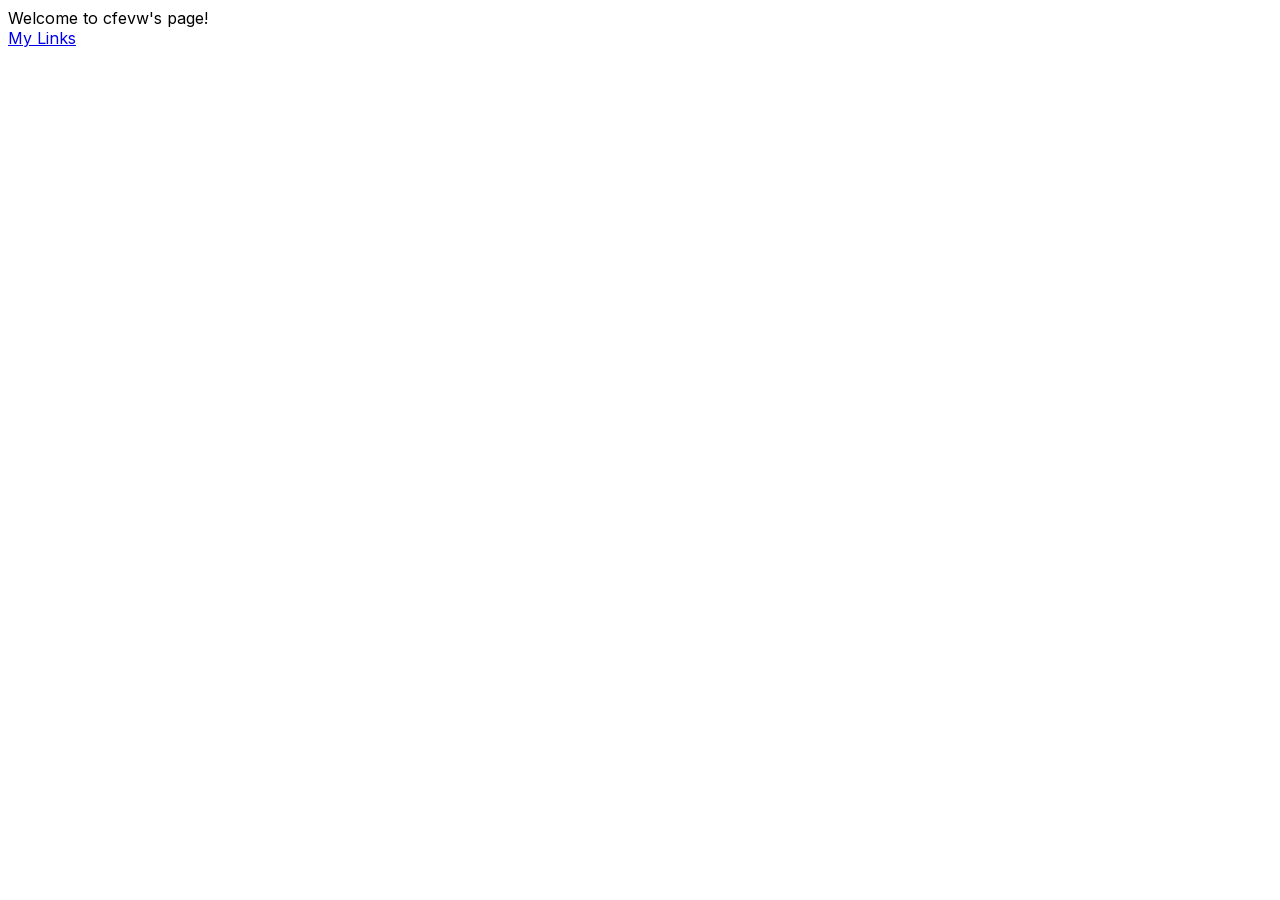
==== index.html @ 373b7383 "Deploy" ====
<!DOCTYPE html><html lang="en"><head><meta charSet="utf-8"/><meta name="viewport" content="width=device-width, initial-scale=1"/><link rel="preload" href="/_next/static/media/a34f9d1faa5f3315-s.p.woff2" as="font" crossorigin="" type="font/woff2"/><link rel="stylesheet" href="/_next/static/css/b3cbcd051438d1d5.css" data-precedence="next"/><link rel="preload" as="script" fetchPriority="low" href="/_next/static/chunks/webpack-a1abea741fb96cac.js"/><script src="/_next/static/chunks/4bd1b696-5b6c0ccbd3c0c9ab.js" async=""></script><script src="/_next/static/chunks/684-91835b1cd9d457e6.js" async=""></script><script src="/_next/static/chunks/main-app-442b83b0850333c7.js" async=""></script><script src="/_next/static/chunks/874-db6e9370384cd204.js" async=""></script><script src="/_next/static/chunks/app/page-52f4181fcb84d6b0.js" async=""></script><meta name="next-size-adjust" content=""/><title>cfevw</title><meta name="description" content="Cfevw&#x27;s Portfolio Page"/><script src="/_next/static/chunks/polyfills-42372ed130431b0a.js" noModule=""></script></head><body class="__className_d65c78"><div class="items-center"><div class="text-3xl m-3">Welcome to cfevw&#x27;s page!</div><div><a href="/links">My Links</a></div></div><script src="/_next/static/chunks/webpack-a1abea741fb96cac.js" async=""></script><script>(self.__next_f=self.__next_f||[]).push([0])</script><script>self.__next_f.push([1,"1:\"$Sreact.fragment\"\n2:I[7555,[],\"\"]\n3:I[1295,[],\"\"]\n4:I[6874,[\"874\",\"static/chunks/874-db6e9370384cd204.js\",\"974\",\"static/chunks/app/page-52f4181fcb84d6b0.js\"],\"\"]\n5:I[9665,[],\"OutletBoundary\"]\n8:I[9665,[],\"ViewportBoundary\"]\na:I[9665,[],\"MetadataBoundary\"]\nc:I[6614,[],\"\"]\n:HL[\"/_next/static/media/a34f9d1faa5f3315-s.p.woff2\",\"font\",{\"crossOrigin\":\"\",\"type\":\"font/woff2\"}]\n:HL[\"/_next/static/css/b3cbcd051438d1d5.css\",\"style\"]\n"])</script><script>self.__next_f.push([1,"0:{\"P\":null,\"b\":\"zLqtCeF7Kjh7ceet2eYx-\",\"p\":\"\",\"c\":[\"\",\"\"],\"i\":false,\"f\":[[[\"\",{\"children\":[\"__PAGE__\",{}]},\"$undefined\",\"$undefined\",true],[\"\",[\"$\",\"$1\",\"c\",{\"children\":[[[\"$\",\"link\",\"0\",{\"rel\":\"stylesheet\",\"href\":\"/_next/static/css/b3cbcd051438d1d5.css\",\"precedence\":\"next\",\"crossOrigin\":\"$undefined\",\"nonce\":\"$undefined\"}]],[\"$\",\"html\",null,{\"lang\":\"en\",\"children\":[\"$\",\"body\",null,{\"className\":\"__className_d65c78\",\"children\":[\"$\",\"$L2\",null,{\"parallelRouterKey\":\"children\",\"error\":\"$undefined\",\"errorStyles\":\"$undefined\",\"errorScripts\":\"$undefined\",\"template\":[\"$\",\"$L3\",null,{}],\"templateStyles\":\"$undefined\",\"templateScripts\":\"$undefined\",\"notFound\":[[[\"$\",\"title\",null,{\"children\":\"404: This page could not be found.\"}],[\"$\",\"div\",null,{\"style\":{\"fontFamily\":\"system-ui,\\\"Segoe UI\\\",Roboto,Helvetica,Arial,sans-serif,\\\"Apple Color Emoji\\\",\\\"Segoe UI Emoji\\\"\",\"height\":\"100vh\",\"textAlign\":\"center\",\"display\":\"flex\",\"flexDirection\":\"column\",\"alignItems\":\"center\",\"justifyContent\":\"center\"},\"children\":[\"$\",\"div\",null,{\"children\":[[\"$\",\"style\",null,{\"dangerouslySetInnerHTML\":{\"__html\":\"body{color:#000;background:#fff;margin:0}.next-error-h1{border-right:1px solid rgba(0,0,0,.3)}@media (prefers-color-scheme:dark){body{color:#fff;background:#000}.next-error-h1{border-right:1px solid rgba(255,255,255,.3)}}\"}}],[\"$\",\"h1\",null,{\"className\":\"next-error-h1\",\"style\":{\"display\":\"inline-block\",\"margin\":\"0 20px 0 0\",\"padding\":\"0 23px 0 0\",\"fontSize\":24,\"fontWeight\":500,\"verticalAlign\":\"top\",\"lineHeight\":\"49px\"},\"children\":404}],[\"$\",\"div\",null,{\"style\":{\"display\":\"inline-block\"},\"children\":[\"$\",\"h2\",null,{\"style\":{\"fontSize\":14,\"fontWeight\":400,\"lineHeight\":\"49px\",\"margin\":0},\"children\":\"This page could not be found.\"}]}]]}]}]],[]],\"forbidden\":\"$undefined\",\"unauthorized\":\"$undefined\"}]}]}]]}],{\"children\":[\"__PAGE__\",[\"$\",\"$1\",\"c\",{\"children\":[[\"$\",\"div\",null,{\"className\":\"items-center\",\"children\":[[\"$\",\"div\",null,{\"className\":\"text-3xl m-3\",\"children\":\"Welcome to cfevw's page!\"}],[\"$\",\"div\",null,{\"children\":[\"$\",\"$L4\",null,{\"href\":\"/links\",\"children\":\"My Links\"}]}]]}],\"$undefined\",null,[\"$\",\"$L5\",null,{\"children\":[\"$L6\",\"$L7\",null]}]]}],{},null,false]},null,false],[\"$\",\"$1\",\"h\",{\"children\":[null,[\"$\",\"$1\",\"VvgXNBTAEZGAvM21e8ZN2\",{\"children\":[[\"$\",\"$L8\",null,{\"children\":\"$L9\"}],[\"$\",\"meta\",null,{\"name\":\"next-size-adjust\",\"content\":\"\"}]]}],[\"$\",\"$La\",null,{\"children\":\"$Lb\"}]]}],false]],\"m\":\"$undefined\",\"G\":[\"$c\",\"$undefined\"],\"s\":false,\"S\":true}\n"])</script><script>self.__next_f.push([1,"9:[[\"$\",\"meta\",\"0\",{\"charSet\":\"utf-8\"}],[\"$\",\"meta\",\"1\",{\"name\":\"viewport\",\"content\":\"width=device-width, initial-scale=1\"}]]\n6:null\n"])</script><script>self.__next_f.push([1,"7:null\nb:[[\"$\",\"title\",\"0\",{\"children\":\"cfevw\"}],[\"$\",\"meta\",\"1\",{\"name\":\"description\",\"content\":\"Cfevw's Portfolio Page\"}]]\n"])</script></body></html>
---- _next/static/css/b3cbcd051438d1d5.css ----
@font-face{font-family:Inter;font-style:normal;font-weight:100 900;font-display:swap;src:url(/_next/static/media/55c55f0601d81cf3-s.woff2) format("woff2");unicode-range:u+0460-052f,u+1c80-1c8a,u+20b4,u+2de0-2dff,u+a640-a69f,u+fe2e-fe2f}@font-face{font-family:Inter;font-style:normal;font-weight:100 900;font-display:swap;src:url(/_next/static/media/26a46d62cd723877-s.woff2) format("woff2");unicode-range:u+0301,u+0400-045f,u+0490-0491,u+04b0-04b1,u+2116}@font-face{font-family:Inter;font-style:normal;font-weight:100 900;font-display:swap;src:url(/_next/static/media/97e0cb1ae144a2a9-s.woff2) format("woff2");unicode-range:u+1f??}@font-face{font-family:Inter;font-style:normal;font-weight:100 900;font-display:swap;src:url(/_next/static/media/581909926a08bbc8-s.woff2) format("woff2");unicode-range:u+0370-0377,u+037a-037f,u+0384-038a,u+038c,u+038e-03a1,u+03a3-03ff}@font-face{font-family:Inter;font-style:normal;font-weight:100 900;font-display:swap;src:url(/_next/static/media/df0a9ae256c0569c-s.woff2) format("woff2");unicode-range:u+0102-0103,u+0110-0111,u+0128-0129,u+0168-0169,u+01a0-01a1,u+01af-01b0,u+0300-0301,u+0303-0304,u+0308-0309,u+0323,u+0329,u+1ea0-1ef9,u+20ab}@font-face{font-family:Inter;font-style:normal;font-weight:100 900;font-display:swap;src:url(/_next/static/media/6d93bde91c0c2823-s.woff2) format("woff2");unicode-range:u+0100-02ba,u+02bd-02c5,u+02c7-02cc,u+02ce-02d7,u+02dd-02ff,u+0304,u+0308,u+0329,u+1d00-1dbf,u+1e00-1e9f,u+1ef2-1eff,u+2020,u+20a0-20ab,u+20ad-20c0,u+2113,u+2c60-2c7f,u+a720-a7ff}@font-face{font-family:Inter;font-style:normal;font-weight:100 900;font-display:swap;src:url(/_next/static/media/a34f9d1faa5f3315-s.p.woff2) format("woff2");unicode-range:u+00??,u+0131,u+0152-0153,u+02bb-02bc,u+02c6,u+02da,u+02dc,u+0304,u+0308,u+0329,u+2000-206f,u+20ac,u+2122,u+2191,u+2193,u+2212,u+2215,u+feff,u+fffd}@font-face{font-family:Inter Fallback;src:local("Arial");ascent-override:90.44%;descent-override:22.52%;line-gap-override:0.00%;size-adjust:107.12%}.__className_d65c78{font-family:Inter,Inter Fallback;font-style:normal}
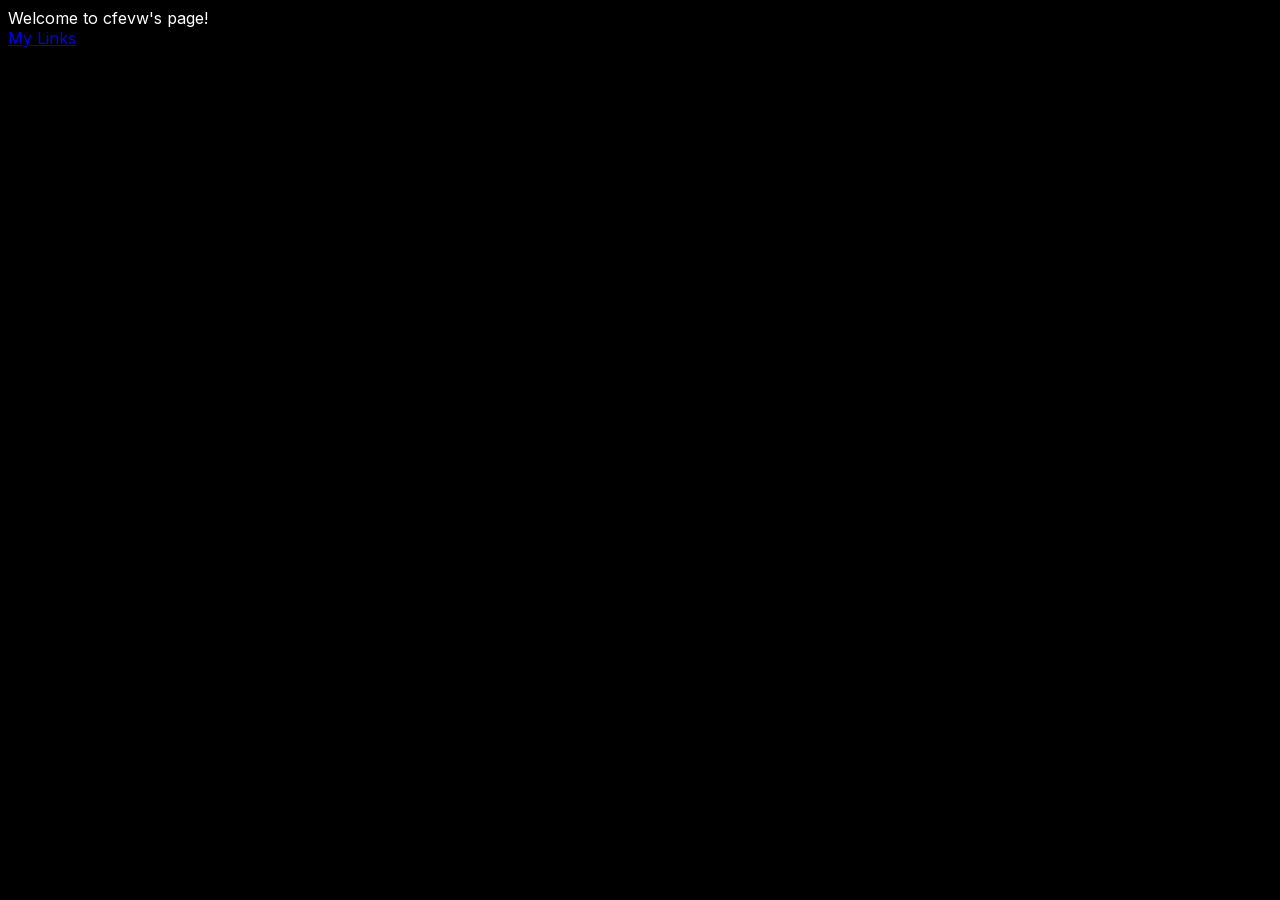
==== commit ecfec827: "fix" ====
--- a/index.html
+++ b/index.html
@@ -1 +1 @@
-<!DOCTYPE html><html lang="en"><head><meta charSet="utf-8"/><meta name="viewport" content="width=device-width, initial-scale=1"/><link rel="preload" href="/_next/static/media/a34f9d1faa5f3315-s.p.woff2" as="font" crossorigin="" type="font/woff2"/><link rel="stylesheet" href="/_next/static/css/b3cbcd051438d1d5.css" data-precedence="next"/><link rel="preload" as="script" fetchPriority="low" href="/_next/static/chunks/webpack-a1abea741fb96cac.js"/><script src="/_next/static/chunks/4bd1b696-5b6c0ccbd3c0c9ab.js" async=""></script><script src="/_next/static/chunks/684-91835b1cd9d457e6.js" async=""></script><script src="/_next/static/chunks/main-app-442b83b0850333c7.js" async=""></script><script src="/_next/static/chunks/874-db6e9370384cd204.js" async=""></script><script src="/_next/static/chunks/app/page-52f4181fcb84d6b0.js" async=""></script><meta name="next-size-adjust" content=""/><title>cfevw</title><meta name="description" content="Cfevw&#x27;s Portfolio Page"/><script src="/_next/static/chunks/polyfills-42372ed130431b0a.js" noModule=""></script></head><body class="__className_d65c78"><div class="items-center"><div class="text-3xl m-3">Welcome to cfevw&#x27;s page!</div><div><a href="/links">My Links</a></div></div><script src="/_next/static/chunks/webpack-a1abea741fb96cac.js" async=""></script><script>(self.__next_f=self.__next_f||[]).push([0])</script><script>self.__next_f.push([1,"1:\"$Sreact.fragment\"\n2:I[7555,[],\"\"]\n3:I[1295,[],\"\"]\n4:I[6874,[\"874\",\"static/chunks/874-db6e9370384cd204.js\",\"974\",\"static/chunks/app/page-52f4181fcb84d6b0.js\"],\"\"]\n5:I[9665,[],\"OutletBoundary\"]\n8:I[9665,[],\"ViewportBoundary\"]\na:I[9665,[],\"MetadataBoundary\"]\nc:I[6614,[],\"\"]\n:HL[\"/_next/static/media/a34f9d1faa5f3315-s.p.woff2\",\"font\",{\"crossOrigin\":\"\",\"type\":\"font/woff2\"}]\n:HL[\"/_next/static/css/b3cbcd051438d1d5.css\",\"style\"]\n"])</script><script>self.__next_f.push([1,"0:{\"P\":null,\"b\":\"zLqtCeF7Kjh7ceet2eYx-\",\"p\":\"\",\"c\":[\"\",\"\"],\"i\":false,\"f\":[[[\"\",{\"children\":[\"__PAGE__\",{}]},\"$undefined\",\"$undefined\",true],[\"\",[\"$\",\"$1\",\"c\",{\"children\":[[[\"$\",\"link\",\"0\",{\"rel\":\"stylesheet\",\"href\":\"/_next/static/css/b3cbcd051438d1d5.css\",\"precedence\":\"next\",\"crossOrigin\":\"$undefined\",\"nonce\":\"$undefined\"}]],[\"$\",\"html\",null,{\"lang\":\"en\",\"children\":[\"$\",\"body\",null,{\"className\":\"__className_d65c78\",\"children\":[\"$\",\"$L2\",null,{\"parallelRouterKey\":\"children\",\"error\":\"$undefined\",\"errorStyles\":\"$undefined\",\"errorScripts\":\"$undefined\",\"template\":[\"$\",\"$L3\",null,{}],\"templateStyles\":\"$undefined\",\"templateScripts\":\"$undefined\",\"notFound\":[[[\"$\",\"title\",null,{\"children\":\"404: This page could not be found.\"}],[\"$\",\"div\",null,{\"style\":{\"fontFamily\":\"system-ui,\\\"Segoe UI\\\",Roboto,Helvetica,Arial,sans-serif,\\\"Apple Color Emoji\\\",\\\"Segoe UI Emoji\\\"\",\"height\":\"100vh\",\"textAlign\":\"center\",\"display\":\"flex\",\"flexDirection\":\"column\",\"alignItems\":\"center\",\"justifyContent\":\"center\"},\"children\":[\"$\",\"div\",null,{\"children\":[[\"$\",\"style\",null,{\"dangerouslySetInnerHTML\":{\"__html\":\"body{color:#000;background:#fff;margin:0}.next-error-h1{border-right:1px solid rgba(0,0,0,.3)}@media (prefers-color-scheme:dark){body{color:#fff;background:#000}.next-error-h1{border-right:1px solid rgba(255,255,255,.3)}}\"}}],[\"$\",\"h1\",null,{\"className\":\"next-error-h1\",\"style\":{\"display\":\"inline-block\",\"margin\":\"0 20px 0 0\",\"padding\":\"0 23px 0 0\",\"fontSize\":24,\"fontWeight\":500,\"verticalAlign\":\"top\",\"lineHeight\":\"49px\"},\"children\":404}],[\"$\",\"div\",null,{\"style\":{\"display\":\"inline-block\"},\"children\":[\"$\",\"h2\",null,{\"style\":{\"fontSize\":14,\"fontWeight\":400,\"lineHeight\":\"49px\",\"margin\":0},\"children\":\"This page could not be found.\"}]}]]}]}]],[]],\"forbidden\":\"$undefined\",\"unauthorized\":\"$undefined\"}]}]}]]}],{\"children\":[\"__PAGE__\",[\"$\",\"$1\",\"c\",{\"children\":[[\"$\",\"div\",null,{\"className\":\"items-center\",\"children\":[[\"$\",\"div\",null,{\"className\":\"text-3xl m-3\",\"children\":\"Welcome to cfevw's page!\"}],[\"$\",\"div\",null,{\"children\":[\"$\",\"$L4\",null,{\"href\":\"/links\",\"children\":\"My Links\"}]}]]}],\"$undefined\",null,[\"$\",\"$L5\",null,{\"children\":[\"$L6\",\"$L7\",null]}]]}],{},null,false]},null,false],[\"$\",\"$1\",\"h\",{\"children\":[null,[\"$\",\"$1\",\"VvgXNBTAEZGAvM21e8ZN2\",{\"children\":[[\"$\",\"$L8\",null,{\"children\":\"$L9\"}],[\"$\",\"meta\",null,{\"name\":\"next-size-adjust\",\"content\":\"\"}]]}],[\"$\",\"$La\",null,{\"children\":\"$Lb\"}]]}],false]],\"m\":\"$undefined\",\"G\":[\"$c\",\"$undefined\"],\"s\":false,\"S\":true}\n"])</script><script>self.__next_f.push([1,"9:[[\"$\",\"meta\",\"0\",{\"charSet\":\"utf-8\"}],[\"$\",\"meta\",\"1\",{\"name\":\"viewport\",\"content\":\"width=device-width, initial-scale=1\"}]]\n6:null\n"])</script><script>self.__next_f.push([1,"7:null\nb:[[\"$\",\"title\",\"0\",{\"children\":\"cfevw\"}],[\"$\",\"meta\",\"1\",{\"name\":\"description\",\"content\":\"Cfevw's Portfolio Page\"}]]\n"])</script></body></html>+<!DOCTYPE html><html lang="en"><head><meta charSet="utf-8"/><meta name="viewport" content="width=device-width, initial-scale=1"/><link rel="preload" href="/_next/static/media/a34f9d1faa5f3315-s.p.woff2" as="font" crossorigin="" type="font/woff2"/><link rel="stylesheet" href="/_next/static/css/f36fa0d0f6966b09.css" data-precedence="next"/><link rel="preload" as="script" fetchPriority="low" href="/_next/static/chunks/webpack-d6abbf1fcfdef890.js"/><script src="/_next/static/chunks/4bd1b696-5b6c0ccbd3c0c9ab.js" async=""></script><script src="/_next/static/chunks/684-91835b1cd9d457e6.js" async=""></script><script src="/_next/static/chunks/main-app-442b83b0850333c7.js" async=""></script><script src="/_next/static/chunks/874-db6e9370384cd204.js" async=""></script><script src="/_next/static/chunks/app/page-52f4181fcb84d6b0.js" async=""></script><meta name="next-size-adjust" content=""/><title>cfevw</title><meta name="description" content="Cfevw&#x27;s Portfolio Page"/><script src="/_next/static/chunks/polyfills-42372ed130431b0a.js" noModule=""></script></head><body class="__className_d65c78"><div class="items-center"><div class="text-3xl m-3">Welcome to cfevw&#x27;s page!</div><div><a href="/links">My Links</a></div></div><script src="/_next/static/chunks/webpack-d6abbf1fcfdef890.js" async=""></script><script>(self.__next_f=self.__next_f||[]).push([0])</script><script>self.__next_f.push([1,"1:\"$Sreact.fragment\"\n2:I[7555,[],\"\"]\n3:I[1295,[],\"\"]\n4:I[6874,[\"874\",\"static/chunks/874-db6e9370384cd204.js\",\"974\",\"static/chunks/app/page-52f4181fcb84d6b0.js\"],\"\"]\n5:I[9665,[],\"OutletBoundary\"]\n8:I[9665,[],\"ViewportBoundary\"]\na:I[9665,[],\"MetadataBoundary\"]\nc:I[6614,[],\"\"]\n:HL[\"/_next/static/media/a34f9d1faa5f3315-s.p.woff2\",\"font\",{\"crossOrigin\":\"\",\"type\":\"font/woff2\"}]\n:HL[\"/_next/static/css/f36fa0d0f6966b09.css\",\"style\"]\n"])</script><script>self.__next_f.push([1,"0:{\"P\":null,\"b\":\"s_B1_bmZ4nkutwVO26lRS\",\"p\":\"\",\"c\":[\"\",\"\"],\"i\":false,\"f\":[[[\"\",{\"children\":[\"__PAGE__\",{}]},\"$undefined\",\"$undefined\",true],[\"\",[\"$\",\"$1\",\"c\",{\"children\":[[[\"$\",\"link\",\"0\",{\"rel\":\"stylesheet\",\"href\":\"/_next/static/css/f36fa0d0f6966b09.css\",\"precedence\":\"next\",\"crossOrigin\":\"$undefined\",\"nonce\":\"$undefined\"}]],[\"$\",\"html\",null,{\"lang\":\"en\",\"children\":[\"$\",\"body\",null,{\"className\":\"__className_d65c78\",\"children\":[\"$\",\"$L2\",null,{\"parallelRouterKey\":\"children\",\"error\":\"$undefined\",\"errorStyles\":\"$undefined\",\"errorScripts\":\"$undefined\",\"template\":[\"$\",\"$L3\",null,{}],\"templateStyles\":\"$undefined\",\"templateScripts\":\"$undefined\",\"notFound\":[[[\"$\",\"title\",null,{\"children\":\"404: This page could not be found.\"}],[\"$\",\"div\",null,{\"style\":{\"fontFamily\":\"system-ui,\\\"Segoe UI\\\",Roboto,Helvetica,Arial,sans-serif,\\\"Apple Color Emoji\\\",\\\"Segoe UI Emoji\\\"\",\"height\":\"100vh\",\"textAlign\":\"center\",\"display\":\"flex\",\"flexDirection\":\"column\",\"alignItems\":\"center\",\"justifyContent\":\"center\"},\"children\":[\"$\",\"div\",null,{\"children\":[[\"$\",\"style\",null,{\"dangerouslySetInnerHTML\":{\"__html\":\"body{color:#000;background:#fff;margin:0}.next-error-h1{border-right:1px solid rgba(0,0,0,.3)}@media (prefers-color-scheme:dark){body{color:#fff;background:#000}.next-error-h1{border-right:1px solid rgba(255,255,255,.3)}}\"}}],[\"$\",\"h1\",null,{\"className\":\"next-error-h1\",\"style\":{\"display\":\"inline-block\",\"margin\":\"0 20px 0 0\",\"padding\":\"0 23px 0 0\",\"fontSize\":24,\"fontWeight\":500,\"verticalAlign\":\"top\",\"lineHeight\":\"49px\"},\"children\":404}],[\"$\",\"div\",null,{\"style\":{\"display\":\"inline-block\"},\"children\":[\"$\",\"h2\",null,{\"style\":{\"fontSize\":14,\"fontWeight\":400,\"lineHeight\":\"49px\",\"margin\":0},\"children\":\"This page could not be found.\"}]}]]}]}]],[]],\"forbidden\":\"$undefined\",\"unauthorized\":\"$undefined\"}]}]}]]}],{\"children\":[\"__PAGE__\",[\"$\",\"$1\",\"c\",{\"children\":[[\"$\",\"div\",null,{\"className\":\"items-center\",\"children\":[[\"$\",\"div\",null,{\"className\":\"text-3xl m-3\",\"children\":\"Welcome to cfevw's page!\"}],[\"$\",\"div\",null,{\"children\":[\"$\",\"$L4\",null,{\"href\":\"/links\",\"children\":\"My Links\"}]}]]}],\"$undefined\",null,[\"$\",\"$L5\",null,{\"children\":[\"$L6\",\"$L7\",null]}]]}],{},null,false]},null,false],[\"$\",\"$1\",\"h\",{\"children\":[null,[\"$\",\"$1\",\"DGvpMvk0RC1cf0tH1v3QA\",{\"children\":[[\"$\",\"$L8\",null,{\"children\":\"$L9\"}],[\"$\",\"meta\",null,{\"name\":\"next-size-adjust\",\"content\":\"\"}]]}],[\"$\",\"$La\",null,{\"children\":\"$Lb\"}]]}],false]],\"m\":\"$undefined\",\"G\":[\"$c\",\"$undefined\"],\"s\":false,\"S\":true}\n"])</script><script>self.__next_f.push([1,"9:[[\"$\",\"meta\",\"0\",{\"charSet\":\"utf-8\"}],[\"$\",\"meta\",\"1\",{\"name\":\"viewport\",\"content\":\"width=device-width, initial-scale=1\"}]]\n6:null\n"])</script><script>self.__next_f.push([1,"7:null\nb:[[\"$\",\"title\",\"0\",{\"children\":\"cfevw\"}],[\"$\",\"meta\",\"1\",{\"name\":\"description\",\"content\":\"Cfevw's Portfolio Page\"}]]\n"])</script></body></html>
--- a/_next/static/css/f36fa0d0f6966b09.css
+++ b/_next/static/css/f36fa0d0f6966b09.css
@@ -0,0 +1 @@
+/*! tailwindcss v4.1.3 | MIT License | https://tailwindcss.com */.visible{visibility:visible}.absolute{position:absolute}.fixed{position:fixed}.relative{position:relative}.static{position:static}.sticky{position:sticky}.flex{display:flex}.hidden{display:none}.inline-block{display:inline-block}.table{display:table}.resize{resize:both}.items-center{align-items:center}body{color:#fff;background-color:#000}@font-face{font-family:Inter;font-style:normal;font-weight:100 900;font-display:swap;src:url(/_next/static/media/55c55f0601d81cf3-s.woff2) format("woff2");unicode-range:u+0460-052f,u+1c80-1c8a,u+20b4,u+2de0-2dff,u+a640-a69f,u+fe2e-fe2f}@font-face{font-family:Inter;font-style:normal;font-weight:100 900;font-display:swap;src:url(/_next/static/media/26a46d62cd723877-s.woff2) format("woff2");unicode-range:u+0301,u+0400-045f,u+0490-0491,u+04b0-04b1,u+2116}@font-face{font-family:Inter;font-style:normal;font-weight:100 900;font-display:swap;src:url(/_next/static/media/97e0cb1ae144a2a9-s.woff2) format("woff2");unicode-range:u+1f??}@font-face{font-family:Inter;font-style:normal;font-weight:100 900;font-display:swap;src:url(/_next/static/media/581909926a08bbc8-s.woff2) format("woff2");unicode-range:u+0370-0377,u+037a-037f,u+0384-038a,u+038c,u+038e-03a1,u+03a3-03ff}@font-face{font-family:Inter;font-style:normal;font-weight:100 900;font-display:swap;src:url(/_next/static/media/df0a9ae256c0569c-s.woff2) format("woff2");unicode-range:u+0102-0103,u+0110-0111,u+0128-0129,u+0168-0169,u+01a0-01a1,u+01af-01b0,u+0300-0301,u+0303-0304,u+0308-0309,u+0323,u+0329,u+1ea0-1ef9,u+20ab}@font-face{font-family:Inter;font-style:normal;font-weight:100 900;font-display:swap;src:url(/_next/static/media/6d93bde91c0c2823-s.woff2) format("woff2");unicode-range:u+0100-02ba,u+02bd-02c5,u+02c7-02cc,u+02ce-02d7,u+02dd-02ff,u+0304,u+0308,u+0329,u+1d00-1dbf,u+1e00-1e9f,u+1ef2-1eff,u+2020,u+20a0-20ab,u+20ad-20c0,u+2113,u+2c60-2c7f,u+a720-a7ff}@font-face{font-family:Inter;font-style:normal;font-weight:100 900;font-display:swap;src:url(/_next/static/media/a34f9d1faa5f3315-s.p.woff2) format("woff2");unicode-range:u+00??,u+0131,u+0152-0153,u+02bb-02bc,u+02c6,u+02da,u+02dc,u+0304,u+0308,u+0329,u+2000-206f,u+20ac,u+2122,u+2191,u+2193,u+2212,u+2215,u+feff,u+fffd}@font-face{font-family:Inter Fallback;src:local("Arial");ascent-override:90.44%;descent-override:22.52%;line-gap-override:0.00%;size-adjust:107.12%}.__className_d65c78{font-family:Inter,Inter Fallback;font-style:normal}
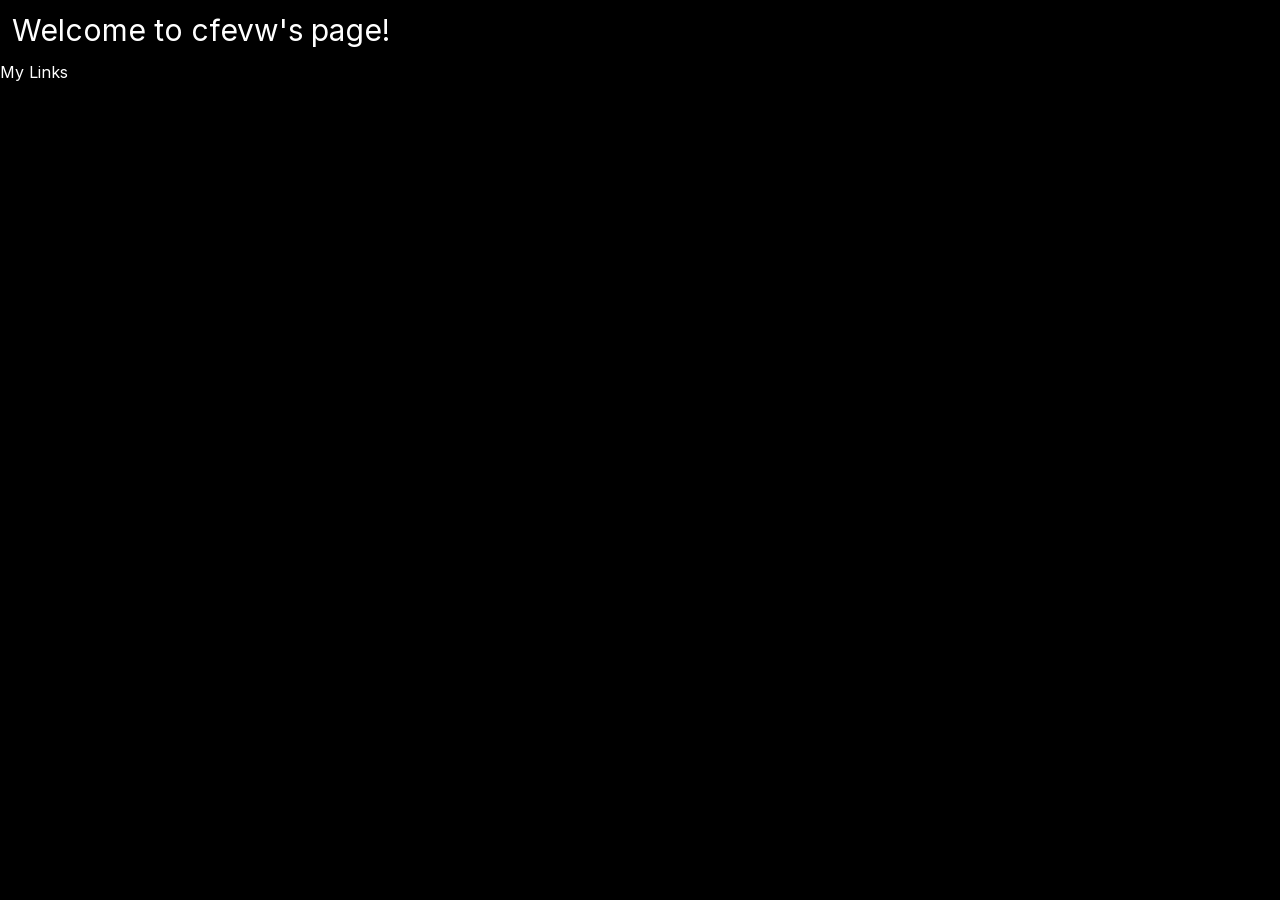
==== commit d810fc21: "Deploy" ====
--- a/index.html
+++ b/index.html
@@ -1 +1 @@
-<!DOCTYPE html><html lang="en"><head><meta charSet="utf-8"/><meta name="viewport" content="width=device-width, initial-scale=1"/><link rel="preload" href="/_next/static/media/a34f9d1faa5f3315-s.p.woff2" as="font" crossorigin="" type="font/woff2"/><link rel="stylesheet" href="/_next/static/css/f36fa0d0f6966b09.css" data-precedence="next"/><link rel="preload" as="script" fetchPriority="low" href="/_next/static/chunks/webpack-d6abbf1fcfdef890.js"/><script src="/_next/static/chunks/4bd1b696-5b6c0ccbd3c0c9ab.js" async=""></script><script src="/_next/static/chunks/684-91835b1cd9d457e6.js" async=""></script><script src="/_next/static/chunks/main-app-442b83b0850333c7.js" async=""></script><script src="/_next/static/chunks/874-db6e9370384cd204.js" async=""></script><script src="/_next/static/chunks/app/page-52f4181fcb84d6b0.js" async=""></script><meta name="next-size-adjust" content=""/><title>cfevw</title><meta name="description" content="Cfevw&#x27;s Portfolio Page"/><script src="/_next/static/chunks/polyfills-42372ed130431b0a.js" noModule=""></script></head><body class="__className_d65c78"><div class="items-center"><div class="text-3xl m-3">Welcome to cfevw&#x27;s page!</div><div><a href="/links">My Links</a></div></div><script src="/_next/static/chunks/webpack-d6abbf1fcfdef890.js" async=""></script><script>(self.__next_f=self.__next_f||[]).push([0])</script><script>self.__next_f.push([1,"1:\"$Sreact.fragment\"\n2:I[7555,[],\"\"]\n3:I[1295,[],\"\"]\n4:I[6874,[\"874\",\"static/chunks/874-db6e9370384cd204.js\",\"974\",\"static/chunks/app/page-52f4181fcb84d6b0.js\"],\"\"]\n5:I[9665,[],\"OutletBoundary\"]\n8:I[9665,[],\"ViewportBoundary\"]\na:I[9665,[],\"MetadataBoundary\"]\nc:I[6614,[],\"\"]\n:HL[\"/_next/static/media/a34f9d1faa5f3315-s.p.woff2\",\"font\",{\"crossOrigin\":\"\",\"type\":\"font/woff2\"}]\n:HL[\"/_next/static/css/f36fa0d0f6966b09.css\",\"style\"]\n"])</script><script>self.__next_f.push([1,"0:{\"P\":null,\"b\":\"s_B1_bmZ4nkutwVO26lRS\",\"p\":\"\",\"c\":[\"\",\"\"],\"i\":false,\"f\":[[[\"\",{\"children\":[\"__PAGE__\",{}]},\"$undefined\",\"$undefined\",true],[\"\",[\"$\",\"$1\",\"c\",{\"children\":[[[\"$\",\"link\",\"0\",{\"rel\":\"stylesheet\",\"href\":\"/_next/static/css/f36fa0d0f6966b09.css\",\"precedence\":\"next\",\"crossOrigin\":\"$undefined\",\"nonce\":\"$undefined\"}]],[\"$\",\"html\",null,{\"lang\":\"en\",\"children\":[\"$\",\"body\",null,{\"className\":\"__className_d65c78\",\"children\":[\"$\",\"$L2\",null,{\"parallelRouterKey\":\"children\",\"error\":\"$undefined\",\"errorStyles\":\"$undefined\",\"errorScripts\":\"$undefined\",\"template\":[\"$\",\"$L3\",null,{}],\"templateStyles\":\"$undefined\",\"templateScripts\":\"$undefined\",\"notFound\":[[[\"$\",\"title\",null,{\"children\":\"404: This page could not be found.\"}],[\"$\",\"div\",null,{\"style\":{\"fontFamily\":\"system-ui,\\\"Segoe UI\\\",Roboto,Helvetica,Arial,sans-serif,\\\"Apple Color Emoji\\\",\\\"Segoe UI Emoji\\\"\",\"height\":\"100vh\",\"textAlign\":\"center\",\"display\":\"flex\",\"flexDirection\":\"column\",\"alignItems\":\"center\",\"justifyContent\":\"center\"},\"children\":[\"$\",\"div\",null,{\"children\":[[\"$\",\"style\",null,{\"dangerouslySetInnerHTML\":{\"__html\":\"body{color:#000;background:#fff;margin:0}.next-error-h1{border-right:1px solid rgba(0,0,0,.3)}@media (prefers-color-scheme:dark){body{color:#fff;background:#000}.next-error-h1{border-right:1px solid rgba(255,255,255,.3)}}\"}}],[\"$\",\"h1\",null,{\"className\":\"next-error-h1\",\"style\":{\"display\":\"inline-block\",\"margin\":\"0 20px 0 0\",\"padding\":\"0 23px 0 0\",\"fontSize\":24,\"fontWeight\":500,\"verticalAlign\":\"top\",\"lineHeight\":\"49px\"},\"children\":404}],[\"$\",\"div\",null,{\"style\":{\"display\":\"inline-block\"},\"children\":[\"$\",\"h2\",null,{\"style\":{\"fontSize\":14,\"fontWeight\":400,\"lineHeight\":\"49px\",\"margin\":0},\"children\":\"This page could not be found.\"}]}]]}]}]],[]],\"forbidden\":\"$undefined\",\"unauthorized\":\"$undefined\"}]}]}]]}],{\"children\":[\"__PAGE__\",[\"$\",\"$1\",\"c\",{\"children\":[[\"$\",\"div\",null,{\"className\":\"items-center\",\"children\":[[\"$\",\"div\",null,{\"className\":\"text-3xl m-3\",\"children\":\"Welcome to cfevw's page!\"}],[\"$\",\"div\",null,{\"children\":[\"$\",\"$L4\",null,{\"href\":\"/links\",\"children\":\"My Links\"}]}]]}],\"$undefined\",null,[\"$\",\"$L5\",null,{\"children\":[\"$L6\",\"$L7\",null]}]]}],{},null,false]},null,false],[\"$\",\"$1\",\"h\",{\"children\":[null,[\"$\",\"$1\",\"DGvpMvk0RC1cf0tH1v3QA\",{\"children\":[[\"$\",\"$L8\",null,{\"children\":\"$L9\"}],[\"$\",\"meta\",null,{\"name\":\"next-size-adjust\",\"content\":\"\"}]]}],[\"$\",\"$La\",null,{\"children\":\"$Lb\"}]]}],false]],\"m\":\"$undefined\",\"G\":[\"$c\",\"$undefined\"],\"s\":false,\"S\":true}\n"])</script><script>self.__next_f.push([1,"9:[[\"$\",\"meta\",\"0\",{\"charSet\":\"utf-8\"}],[\"$\",\"meta\",\"1\",{\"name\":\"viewport\",\"content\":\"width=device-width, initial-scale=1\"}]]\n6:null\n"])</script><script>self.__next_f.push([1,"7:null\nb:[[\"$\",\"title\",\"0\",{\"children\":\"cfevw\"}],[\"$\",\"meta\",\"1\",{\"name\":\"description\",\"content\":\"Cfevw's Portfolio Page\"}]]\n"])</script></body></html>+<!DOCTYPE html><html lang="en"><head><meta charSet="utf-8"/><meta name="viewport" content="width=device-width, initial-scale=1"/><link rel="preload" href="/_next/static/media/a34f9d1faa5f3315-s.p.woff2" as="font" crossorigin="" type="font/woff2"/><link rel="stylesheet" href="/_next/static/css/319371ccb8e2e398.css" data-precedence="next"/><link rel="preload" as="script" fetchPriority="low" href="/_next/static/chunks/webpack-d6abbf1fcfdef890.js"/><script src="/_next/static/chunks/4bd1b696-5b6c0ccbd3c0c9ab.js" async=""></script><script src="/_next/static/chunks/684-91835b1cd9d457e6.js" async=""></script><script src="/_next/static/chunks/main-app-442b83b0850333c7.js" async=""></script><script src="/_next/static/chunks/874-db6e9370384cd204.js" async=""></script><script src="/_next/static/chunks/app/page-52f4181fcb84d6b0.js" async=""></script><meta name="next-size-adjust" content=""/><title>cfevw</title><meta name="description" content="Cfevw&#x27;s Portfolio Page"/><script src="/_next/static/chunks/polyfills-42372ed130431b0a.js" noModule=""></script></head><body class="__className_d65c78"><div class="items-center"><div class="text-3xl m-3">Welcome to cfevw&#x27;s page!</div><div><a href="/links">My Links</a></div></div><script src="/_next/static/chunks/webpack-d6abbf1fcfdef890.js" async=""></script><script>(self.__next_f=self.__next_f||[]).push([0])</script><script>self.__next_f.push([1,"1:\"$Sreact.fragment\"\n2:I[7555,[],\"\"]\n3:I[1295,[],\"\"]\n4:I[6874,[\"874\",\"static/chunks/874-db6e9370384cd204.js\",\"974\",\"static/chunks/app/page-52f4181fcb84d6b0.js\"],\"\"]\n5:I[9665,[],\"OutletBoundary\"]\n8:I[9665,[],\"ViewportBoundary\"]\na:I[9665,[],\"MetadataBoundary\"]\nc:I[6614,[],\"\"]\n:HL[\"/_next/static/media/a34f9d1faa5f3315-s.p.woff2\",\"font\",{\"crossOrigin\":\"\",\"type\":\"font/woff2\"}]\n:HL[\"/_next/static/css/319371ccb8e2e398.css\",\"style\"]\n"])</script><script>self.__next_f.push([1,"0:{\"P\":null,\"b\":\"2z52DyI2k3CM9-aaF4pXA\",\"p\":\"\",\"c\":[\"\",\"\"],\"i\":false,\"f\":[[[\"\",{\"children\":[\"__PAGE__\",{}]},\"$undefined\",\"$undefined\",true],[\"\",[\"$\",\"$1\",\"c\",{\"children\":[[[\"$\",\"link\",\"0\",{\"rel\":\"stylesheet\",\"href\":\"/_next/static/css/319371ccb8e2e398.css\",\"precedence\":\"next\",\"crossOrigin\":\"$undefined\",\"nonce\":\"$undefined\"}]],[\"$\",\"html\",null,{\"lang\":\"en\",\"children\":[\"$\",\"body\",null,{\"className\":\"__className_d65c78\",\"children\":[\"$\",\"$L2\",null,{\"parallelRouterKey\":\"children\",\"error\":\"$undefined\",\"errorStyles\":\"$undefined\",\"errorScripts\":\"$undefined\",\"template\":[\"$\",\"$L3\",null,{}],\"templateStyles\":\"$undefined\",\"templateScripts\":\"$undefined\",\"notFound\":[[[\"$\",\"title\",null,{\"children\":\"404: This page could not be found.\"}],[\"$\",\"div\",null,{\"style\":{\"fontFamily\":\"system-ui,\\\"Segoe UI\\\",Roboto,Helvetica,Arial,sans-serif,\\\"Apple Color Emoji\\\",\\\"Segoe UI Emoji\\\"\",\"height\":\"100vh\",\"textAlign\":\"center\",\"display\":\"flex\",\"flexDirection\":\"column\",\"alignItems\":\"center\",\"justifyContent\":\"center\"},\"children\":[\"$\",\"div\",null,{\"children\":[[\"$\",\"style\",null,{\"dangerouslySetInnerHTML\":{\"__html\":\"body{color:#000;background:#fff;margin:0}.next-error-h1{border-right:1px solid rgba(0,0,0,.3)}@media (prefers-color-scheme:dark){body{color:#fff;background:#000}.next-error-h1{border-right:1px solid rgba(255,255,255,.3)}}\"}}],[\"$\",\"h1\",null,{\"className\":\"next-error-h1\",\"style\":{\"display\":\"inline-block\",\"margin\":\"0 20px 0 0\",\"padding\":\"0 23px 0 0\",\"fontSize\":24,\"fontWeight\":500,\"verticalAlign\":\"top\",\"lineHeight\":\"49px\"},\"children\":404}],[\"$\",\"div\",null,{\"style\":{\"display\":\"inline-block\"},\"children\":[\"$\",\"h2\",null,{\"style\":{\"fontSize\":14,\"fontWeight\":400,\"lineHeight\":\"49px\",\"margin\":0},\"children\":\"This page could not be found.\"}]}]]}]}]],[]],\"forbidden\":\"$undefined\",\"unauthorized\":\"$undefined\"}]}]}]]}],{\"children\":[\"__PAGE__\",[\"$\",\"$1\",\"c\",{\"children\":[[\"$\",\"div\",null,{\"className\":\"items-center\",\"children\":[[\"$\",\"div\",null,{\"className\":\"text-3xl m-3\",\"children\":\"Welcome to cfevw's page!\"}],[\"$\",\"div\",null,{\"children\":[\"$\",\"$L4\",null,{\"href\":\"/links\",\"children\":\"My Links\"}]}]]}],\"$undefined\",null,[\"$\",\"$L5\",null,{\"children\":[\"$L6\",\"$L7\",null]}]]}],{},null,false]},null,false],[\"$\",\"$1\",\"h\",{\"children\":[null,[\"$\",\"$1\",\"IpbsOpx0eZf0GZLoqY8XI\",{\"children\":[[\"$\",\"$L8\",null,{\"children\":\"$L9\"}],[\"$\",\"meta\",null,{\"name\":\"next-size-adjust\",\"content\":\"\"}]]}],[\"$\",\"$La\",null,{\"children\":\"$Lb\"}]]}],false]],\"m\":\"$undefined\",\"G\":[\"$c\",\"$undefined\"],\"s\":false,\"S\":true}\n"])</script><script>self.__next_f.push([1,"9:[[\"$\",\"meta\",\"0\",{\"charSet\":\"utf-8\"}],[\"$\",\"meta\",\"1\",{\"name\":\"viewport\",\"content\":\"width=device-width, initial-scale=1\"}]]\n6:null\n"])</script><script>self.__next_f.push([1,"7:null\nb:[[\"$\",\"title\",\"0\",{\"children\":\"cfevw\"}],[\"$\",\"meta\",\"1\",{\"name\":\"description\",\"content\":\"Cfevw's Portfolio Page\"}]]\n"])</script></body></html>
--- a/_next/static/css/319371ccb8e2e398.css
+++ b/_next/static/css/319371ccb8e2e398.css
@@ -0,0 +1 @@
+/*! tailwindcss v4.1.3 | MIT License | https://tailwindcss.com */@layer properties{@supports (((-webkit-hyphens:none)) and (not (margin-trim:inline))) or ((-moz-orient:inline) and (not (color:rgb(from red r g b)))){*,::backdrop,:after,:before{--tw-blur:initial;--tw-brightness:initial;--tw-contrast:initial;--tw-grayscale:initial;--tw-hue-rotate:initial;--tw-invert:initial;--tw-opacity:initial;--tw-saturate:initial;--tw-sepia:initial;--tw-drop-shadow:initial;--tw-drop-shadow-color:initial;--tw-drop-shadow-alpha:100%;--tw-drop-shadow-size:initial}}}@layer theme{:host,:root{--font-sans:ui-sans-serif,system-ui,sans-serif,"Apple Color Emoji","Segoe UI Emoji","Segoe UI Symbol","Noto Color Emoji";--font-mono:ui-monospace,SFMono-Regular,Menlo,Monaco,Consolas,"Liberation Mono","Courier New",monospace;--spacing:.25rem;--text-3xl:1.875rem;--text-3xl--line-height:calc(2.25/1.875);--default-font-family:var(--font-sans);--default-mono-font-family:var(--font-mono)}}@layer base{*,::backdrop,:after,:before{box-sizing:border-box;border:0 solid;margin:0;padding:0}::file-selector-button{box-sizing:border-box;border:0 solid;margin:0;padding:0}:host,html{-webkit-text-size-adjust:100%;tab-size:4;line-height:1.5;font-family:var(--default-font-family,ui-sans-serif,system-ui,sans-serif,"Apple Color Emoji","Segoe UI Emoji","Segoe UI Symbol","Noto Color Emoji");font-feature-settings:var(--default-font-feature-settings,normal);font-variation-settings:var(--default-font-variation-settings,normal);-webkit-tap-highlight-color:transparent}hr{height:0;color:inherit;border-top-width:1px}abbr:where([title]){-webkit-text-decoration:underline dotted;text-decoration:underline dotted}h1,h2,h3,h4,h5,h6{font-size:inherit;font-weight:inherit}a{color:inherit;-webkit-text-decoration:inherit;text-decoration:inherit}b,strong{font-weight:bolder}code,kbd,pre,samp{font-family:var(--default-mono-font-family,ui-monospace,SFMono-Regular,Menlo,Monaco,Consolas,"Liberation Mono","Courier New",monospace);font-feature-settings:var(--default-mono-font-feature-settings,normal);font-variation-settings:var(--default-mono-font-variation-settings,normal);font-size:1em}small{font-size:80%}sub,sup{vertical-align:baseline;font-size:75%;line-height:0;position:relative}sub{bottom:-.25em}sup{top:-.5em}table{text-indent:0;border-color:inherit;border-collapse:collapse}:-moz-focusring{outline:auto}progress{vertical-align:baseline}summary{display:list-item}menu,ol,ul{list-style:none}audio,canvas,embed,iframe,img,object,svg,video{vertical-align:middle;display:block}img,video{max-width:100%;height:auto}button,input,optgroup,select,textarea{font:inherit;font-feature-settings:inherit;font-variation-settings:inherit;letter-spacing:inherit;color:inherit;opacity:1;background-color:#0000;border-radius:0}::file-selector-button{font:inherit;font-feature-settings:inherit;font-variation-settings:inherit;letter-spacing:inherit;color:inherit;opacity:1;background-color:#0000;border-radius:0}:where(select:is([multiple],[size])) optgroup{font-weight:bolder}:where(select:is([multiple],[size])) optgroup option{padding-inline-start:20px}::file-selector-button{margin-inline-end:4px}::placeholder{opacity:1}@supports (not ((-webkit-appearance:-apple-pay-button))) or (contain-intrinsic-size:1px){::placeholder{color:currentColor}@supports (color:color-mix(in lab,red,red)){::placeholder{color:color-mix(in oklab,currentcolor 50%,transparent)}}}textarea{resize:vertical}::-webkit-search-decoration{-webkit-appearance:none}::-webkit-date-and-time-value{min-height:1lh;text-align:inherit}::-webkit-datetime-edit{display:inline-flex}::-webkit-datetime-edit-fields-wrapper{padding:0}::-webkit-datetime-edit,::-webkit-datetime-edit-year-field{padding-block:0}::-webkit-datetime-edit-day-field,::-webkit-datetime-edit-month-field{padding-block:0}::-webkit-datetime-edit-hour-field,::-webkit-datetime-edit-minute-field{padding-block:0}::-webkit-datetime-edit-millisecond-field,::-webkit-datetime-edit-second-field{padding-block:0}::-webkit-datetime-edit-meridiem-field{padding-block:0}:-moz-ui-invalid{box-shadow:none}button,input:where([type=button],[type=reset],[type=submit]){appearance:button}::file-selector-button{appearance:button}::-webkit-inner-spin-button,::-webkit-outer-spin-button{height:auto}[hidden]:where(:not([hidden=until-found])){display:none!important}}@layer components;@layer utilities{.visible{visibility:visible}.absolute{position:absolute}.fixed{position:fixed}.relative{position:relative}.static{position:static}.sticky{position:sticky}.m-3{margin:calc(var(--spacing)*3)}.flex{display:flex}.hidden{display:none}.inline-block{display:inline-block}.table{display:table}.resize{resize:both}.items-center{align-items:center}.text-3xl{font-size:var(--text-3xl);line-height:var(--tw-leading,var(--text-3xl--line-height))}.blur{--tw-blur:blur(8px);filter:var(--tw-blur,)var(--tw-brightness,)var(--tw-contrast,)var(--tw-grayscale,)var(--tw-hue-rotate,)var(--tw-invert,)var(--tw-saturate,)var(--tw-sepia,)var(--tw-drop-shadow,)}}body{color:#fff;background-color:#000}@property --tw-blur{syntax:"*";inherits:false}@property --tw-brightness{syntax:"*";inherits:false}@property --tw-contrast{syntax:"*";inherits:false}@property --tw-grayscale{syntax:"*";inherits:false}@property --tw-hue-rotate{syntax:"*";inherits:false}@property --tw-invert{syntax:"*";inherits:false}@property --tw-opacity{syntax:"*";inherits:false}@property --tw-saturate{syntax:"*";inherits:false}@property --tw-sepia{syntax:"*";inherits:false}@property --tw-drop-shadow{syntax:"*";inherits:false}@property --tw-drop-shadow-color{syntax:"*";inherits:false}@property --tw-drop-shadow-alpha{syntax:"<percentage>";inherits:false;initial-value:100%}@property --tw-drop-shadow-size{syntax:"*";inherits:false}@font-face{font-family:Inter;font-style:normal;font-weight:100 900;font-display:swap;src:url(/_next/static/media/55c55f0601d81cf3-s.woff2) format("woff2");unicode-range:u+0460-052f,u+1c80-1c8a,u+20b4,u+2de0-2dff,u+a640-a69f,u+fe2e-fe2f}@font-face{font-family:Inter;font-style:normal;font-weight:100 900;font-display:swap;src:url(/_next/static/media/26a46d62cd723877-s.woff2) format("woff2");unicode-range:u+0301,u+0400-045f,u+0490-0491,u+04b0-04b1,u+2116}@font-face{font-family:Inter;font-style:normal;font-weight:100 900;font-display:swap;src:url(/_next/static/media/97e0cb1ae144a2a9-s.woff2) format("woff2");unicode-range:u+1f??}@font-face{font-family:Inter;font-style:normal;font-weight:100 900;font-display:swap;src:url(/_next/static/media/581909926a08bbc8-s.woff2) format("woff2");unicode-range:u+0370-0377,u+037a-037f,u+0384-038a,u+038c,u+038e-03a1,u+03a3-03ff}@font-face{font-family:Inter;font-style:normal;font-weight:100 900;font-display:swap;src:url(/_next/static/media/df0a9ae256c0569c-s.woff2) format("woff2");unicode-range:u+0102-0103,u+0110-0111,u+0128-0129,u+0168-0169,u+01a0-01a1,u+01af-01b0,u+0300-0301,u+0303-0304,u+0308-0309,u+0323,u+0329,u+1ea0-1ef9,u+20ab}@font-face{font-family:Inter;font-style:normal;font-weight:100 900;font-display:swap;src:url(/_next/static/media/6d93bde91c0c2823-s.woff2) format("woff2");unicode-range:u+0100-02ba,u+02bd-02c5,u+02c7-02cc,u+02ce-02d7,u+02dd-02ff,u+0304,u+0308,u+0329,u+1d00-1dbf,u+1e00-1e9f,u+1ef2-1eff,u+2020,u+20a0-20ab,u+20ad-20c0,u+2113,u+2c60-2c7f,u+a720-a7ff}@font-face{font-family:Inter;font-style:normal;font-weight:100 900;font-display:swap;src:url(/_next/static/media/a34f9d1faa5f3315-s.p.woff2) format("woff2");unicode-range:u+00??,u+0131,u+0152-0153,u+02bb-02bc,u+02c6,u+02da,u+02dc,u+0304,u+0308,u+0329,u+2000-206f,u+20ac,u+2122,u+2191,u+2193,u+2212,u+2215,u+feff,u+fffd}@font-face{font-family:Inter Fallback;src:local("Arial");ascent-override:90.44%;descent-override:22.52%;line-gap-override:0.00%;size-adjust:107.12%}.__className_d65c78{font-family:Inter,Inter Fallback;font-style:normal}
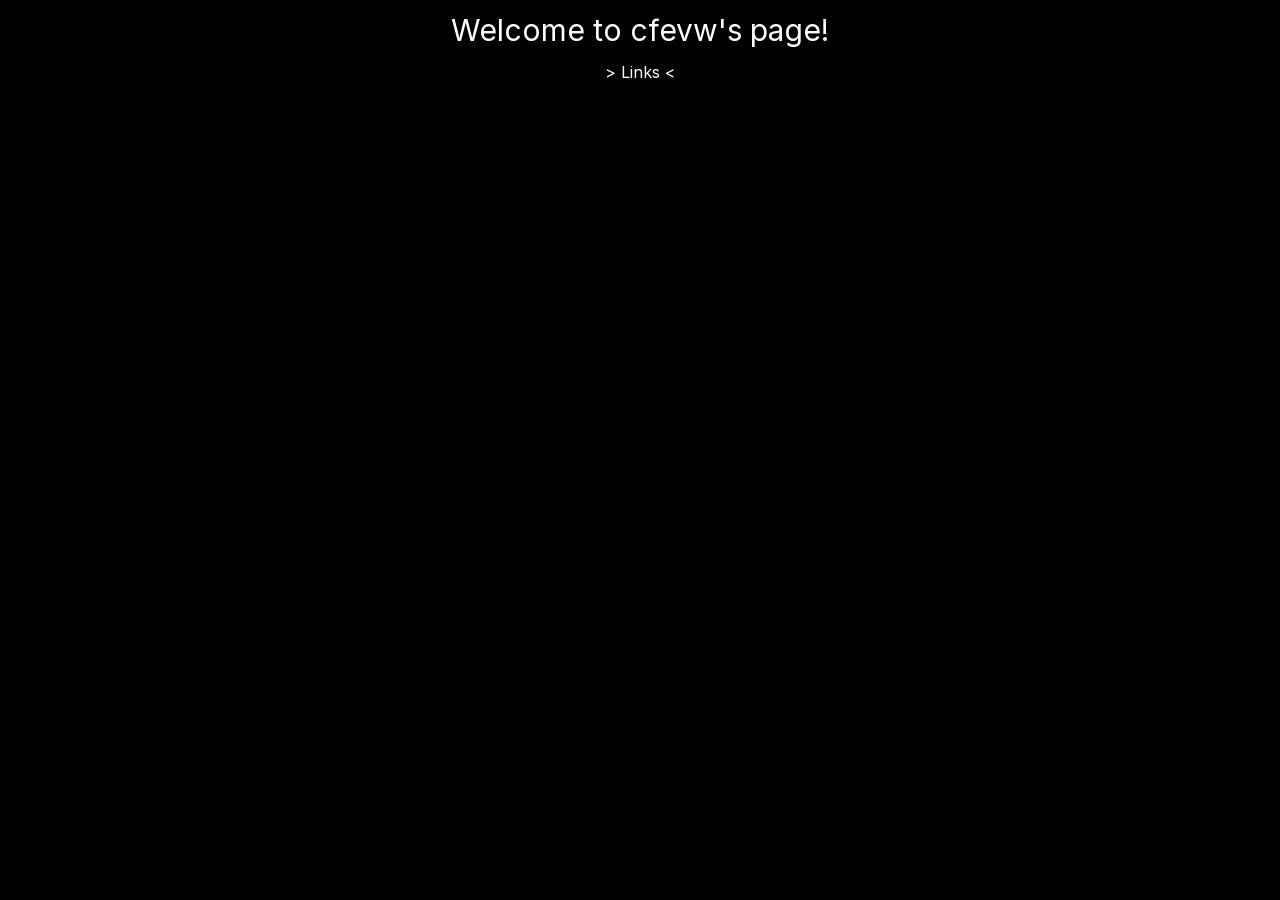
==== commit 887fa3ab: "Deploy" ====
--- a/index.html
+++ b/index.html
@@ -1 +1 @@
-<!DOCTYPE html><html lang="en"><head><meta charSet="utf-8"/><meta name="viewport" content="width=device-width, initial-scale=1"/><link rel="preload" href="/_next/static/media/a34f9d1faa5f3315-s.p.woff2" as="font" crossorigin="" type="font/woff2"/><link rel="stylesheet" href="/_next/static/css/319371ccb8e2e398.css" data-precedence="next"/><link rel="preload" as="script" fetchPriority="low" href="/_next/static/chunks/webpack-d6abbf1fcfdef890.js"/><script src="/_next/static/chunks/4bd1b696-5b6c0ccbd3c0c9ab.js" async=""></script><script src="/_next/static/chunks/684-91835b1cd9d457e6.js" async=""></script><script src="/_next/static/chunks/main-app-442b83b0850333c7.js" async=""></script><script src="/_next/static/chunks/874-db6e9370384cd204.js" async=""></script><script src="/_next/static/chunks/app/page-52f4181fcb84d6b0.js" async=""></script><meta name="next-size-adjust" content=""/><title>cfevw</title><meta name="description" content="Cfevw&#x27;s Portfolio Page"/><script src="/_next/static/chunks/polyfills-42372ed130431b0a.js" noModule=""></script></head><body class="__className_d65c78"><div class="items-center"><div class="text-3xl m-3">Welcome to cfevw&#x27;s page!</div><div><a href="/links">My Links</a></div></div><script src="/_next/static/chunks/webpack-d6abbf1fcfdef890.js" async=""></script><script>(self.__next_f=self.__next_f||[]).push([0])</script><script>self.__next_f.push([1,"1:\"$Sreact.fragment\"\n2:I[7555,[],\"\"]\n3:I[1295,[],\"\"]\n4:I[6874,[\"874\",\"static/chunks/874-db6e9370384cd204.js\",\"974\",\"static/chunks/app/page-52f4181fcb84d6b0.js\"],\"\"]\n5:I[9665,[],\"OutletBoundary\"]\n8:I[9665,[],\"ViewportBoundary\"]\na:I[9665,[],\"MetadataBoundary\"]\nc:I[6614,[],\"\"]\n:HL[\"/_next/static/media/a34f9d1faa5f3315-s.p.woff2\",\"font\",{\"crossOrigin\":\"\",\"type\":\"font/woff2\"}]\n:HL[\"/_next/static/css/319371ccb8e2e398.css\",\"style\"]\n"])</script><script>self.__next_f.push([1,"0:{\"P\":null,\"b\":\"2z52DyI2k3CM9-aaF4pXA\",\"p\":\"\",\"c\":[\"\",\"\"],\"i\":false,\"f\":[[[\"\",{\"children\":[\"__PAGE__\",{}]},\"$undefined\",\"$undefined\",true],[\"\",[\"$\",\"$1\",\"c\",{\"children\":[[[\"$\",\"link\",\"0\",{\"rel\":\"stylesheet\",\"href\":\"/_next/static/css/319371ccb8e2e398.css\",\"precedence\":\"next\",\"crossOrigin\":\"$undefined\",\"nonce\":\"$undefined\"}]],[\"$\",\"html\",null,{\"lang\":\"en\",\"children\":[\"$\",\"body\",null,{\"className\":\"__className_d65c78\",\"children\":[\"$\",\"$L2\",null,{\"parallelRouterKey\":\"children\",\"error\":\"$undefined\",\"errorStyles\":\"$undefined\",\"errorScripts\":\"$undefined\",\"template\":[\"$\",\"$L3\",null,{}],\"templateStyles\":\"$undefined\",\"templateScripts\":\"$undefined\",\"notFound\":[[[\"$\",\"title\",null,{\"children\":\"404: This page could not be found.\"}],[\"$\",\"div\",null,{\"style\":{\"fontFamily\":\"system-ui,\\\"Segoe UI\\\",Roboto,Helvetica,Arial,sans-serif,\\\"Apple Color Emoji\\\",\\\"Segoe UI Emoji\\\"\",\"height\":\"100vh\",\"textAlign\":\"center\",\"display\":\"flex\",\"flexDirection\":\"column\",\"alignItems\":\"center\",\"justifyContent\":\"center\"},\"children\":[\"$\",\"div\",null,{\"children\":[[\"$\",\"style\",null,{\"dangerouslySetInnerHTML\":{\"__html\":\"body{color:#000;background:#fff;margin:0}.next-error-h1{border-right:1px solid rgba(0,0,0,.3)}@media (prefers-color-scheme:dark){body{color:#fff;background:#000}.next-error-h1{border-right:1px solid rgba(255,255,255,.3)}}\"}}],[\"$\",\"h1\",null,{\"className\":\"next-error-h1\",\"style\":{\"display\":\"inline-block\",\"margin\":\"0 20px 0 0\",\"padding\":\"0 23px 0 0\",\"fontSize\":24,\"fontWeight\":500,\"verticalAlign\":\"top\",\"lineHeight\":\"49px\"},\"children\":404}],[\"$\",\"div\",null,{\"style\":{\"display\":\"inline-block\"},\"children\":[\"$\",\"h2\",null,{\"style\":{\"fontSize\":14,\"fontWeight\":400,\"lineHeight\":\"49px\",\"margin\":0},\"children\":\"This page could not be found.\"}]}]]}]}]],[]],\"forbidden\":\"$undefined\",\"unauthorized\":\"$undefined\"}]}]}]]}],{\"children\":[\"__PAGE__\",[\"$\",\"$1\",\"c\",{\"children\":[[\"$\",\"div\",null,{\"className\":\"items-center\",\"children\":[[\"$\",\"div\",null,{\"className\":\"text-3xl m-3\",\"children\":\"Welcome to cfevw's page!\"}],[\"$\",\"div\",null,{\"children\":[\"$\",\"$L4\",null,{\"href\":\"/links\",\"children\":\"My Links\"}]}]]}],\"$undefined\",null,[\"$\",\"$L5\",null,{\"children\":[\"$L6\",\"$L7\",null]}]]}],{},null,false]},null,false],[\"$\",\"$1\",\"h\",{\"children\":[null,[\"$\",\"$1\",\"IpbsOpx0eZf0GZLoqY8XI\",{\"children\":[[\"$\",\"$L8\",null,{\"children\":\"$L9\"}],[\"$\",\"meta\",null,{\"name\":\"next-size-adjust\",\"content\":\"\"}]]}],[\"$\",\"$La\",null,{\"children\":\"$Lb\"}]]}],false]],\"m\":\"$undefined\",\"G\":[\"$c\",\"$undefined\"],\"s\":false,\"S\":true}\n"])</script><script>self.__next_f.push([1,"9:[[\"$\",\"meta\",\"0\",{\"charSet\":\"utf-8\"}],[\"$\",\"meta\",\"1\",{\"name\":\"viewport\",\"content\":\"width=device-width, initial-scale=1\"}]]\n6:null\n"])</script><script>self.__next_f.push([1,"7:null\nb:[[\"$\",\"title\",\"0\",{\"children\":\"cfevw\"}],[\"$\",\"meta\",\"1\",{\"name\":\"description\",\"content\":\"Cfevw's Portfolio Page\"}]]\n"])</script></body></html>+<!DOCTYPE html><html lang="en"><head><meta charSet="utf-8"/><meta name="viewport" content="width=device-width, initial-scale=1"/><link rel="preload" href="/_next/static/media/a34f9d1faa5f3315-s.p.woff2" as="font" crossorigin="" type="font/woff2"/><link rel="stylesheet" href="/_next/static/css/c2bef3dedb8e9518.css" data-precedence="next"/><link rel="preload" as="script" fetchPriority="low" href="/_next/static/chunks/webpack-d6abbf1fcfdef890.js"/><script src="/_next/static/chunks/4bd1b696-5b6c0ccbd3c0c9ab.js" async=""></script><script src="/_next/static/chunks/684-91835b1cd9d457e6.js" async=""></script><script src="/_next/static/chunks/main-app-442b83b0850333c7.js" async=""></script><script src="/_next/static/chunks/874-db6e9370384cd204.js" async=""></script><script src="/_next/static/chunks/app/page-52f4181fcb84d6b0.js" async=""></script><meta name="next-size-adjust" content=""/><title>cfevw</title><meta name="description" content="Cfevw&#x27;s Portfolio Page"/><script src="/_next/static/chunks/polyfills-42372ed130431b0a.js" noModule=""></script></head><body class="__className_d65c78"><div class="text-center"><div class="text-3xl m-3">Welcome to cfevw&#x27;s page!</div><div><a href="/links">&gt; Links &lt;</a></div></div><script src="/_next/static/chunks/webpack-d6abbf1fcfdef890.js" async=""></script><script>(self.__next_f=self.__next_f||[]).push([0])</script><script>self.__next_f.push([1,"1:\"$Sreact.fragment\"\n2:I[7555,[],\"\"]\n3:I[1295,[],\"\"]\n4:I[6874,[\"874\",\"static/chunks/874-db6e9370384cd204.js\",\"974\",\"static/chunks/app/page-52f4181fcb84d6b0.js\"],\"\"]\n5:I[9665,[],\"OutletBoundary\"]\n8:I[9665,[],\"ViewportBoundary\"]\na:I[9665,[],\"MetadataBoundary\"]\nc:I[6614,[],\"\"]\n:HL[\"/_next/static/media/a34f9d1faa5f3315-s.p.woff2\",\"font\",{\"crossOrigin\":\"\",\"type\":\"font/woff2\"}]\n:HL[\"/_next/static/css/c2bef3dedb8e9518.css\",\"style\"]\n"])</script><script>self.__next_f.push([1,"0:{\"P\":null,\"b\":\"t8EB6B4Oc869lM0Xpg-0u\",\"p\":\"\",\"c\":[\"\",\"\"],\"i\":false,\"f\":[[[\"\",{\"children\":[\"__PAGE__\",{}]},\"$undefined\",\"$undefined\",true],[\"\",[\"$\",\"$1\",\"c\",{\"children\":[[[\"$\",\"link\",\"0\",{\"rel\":\"stylesheet\",\"href\":\"/_next/static/css/c2bef3dedb8e9518.css\",\"precedence\":\"next\",\"crossOrigin\":\"$undefined\",\"nonce\":\"$undefined\"}]],[\"$\",\"html\",null,{\"lang\":\"en\",\"children\":[\"$\",\"body\",null,{\"className\":\"__className_d65c78\",\"children\":[\"$\",\"$L2\",null,{\"parallelRouterKey\":\"children\",\"error\":\"$undefined\",\"errorStyles\":\"$undefined\",\"errorScripts\":\"$undefined\",\"template\":[\"$\",\"$L3\",null,{}],\"templateStyles\":\"$undefined\",\"templateScripts\":\"$undefined\",\"notFound\":[[[\"$\",\"title\",null,{\"children\":\"404: This page could not be found.\"}],[\"$\",\"div\",null,{\"style\":{\"fontFamily\":\"system-ui,\\\"Segoe UI\\\",Roboto,Helvetica,Arial,sans-serif,\\\"Apple Color Emoji\\\",\\\"Segoe UI Emoji\\\"\",\"height\":\"100vh\",\"textAlign\":\"center\",\"display\":\"flex\",\"flexDirection\":\"column\",\"alignItems\":\"center\",\"justifyContent\":\"center\"},\"children\":[\"$\",\"div\",null,{\"children\":[[\"$\",\"style\",null,{\"dangerouslySetInnerHTML\":{\"__html\":\"body{color:#000;background:#fff;margin:0}.next-error-h1{border-right:1px solid rgba(0,0,0,.3)}@media (prefers-color-scheme:dark){body{color:#fff;background:#000}.next-error-h1{border-right:1px solid rgba(255,255,255,.3)}}\"}}],[\"$\",\"h1\",null,{\"className\":\"next-error-h1\",\"style\":{\"display\":\"inline-block\",\"margin\":\"0 20px 0 0\",\"padding\":\"0 23px 0 0\",\"fontSize\":24,\"fontWeight\":500,\"verticalAlign\":\"top\",\"lineHeight\":\"49px\"},\"children\":404}],[\"$\",\"div\",null,{\"style\":{\"display\":\"inline-block\"},\"children\":[\"$\",\"h2\",null,{\"style\":{\"fontSize\":14,\"fontWeight\":400,\"lineHeight\":\"49px\",\"margin\":0},\"children\":\"This page could not be found.\"}]}]]}]}]],[]],\"forbidden\":\"$undefined\",\"unauthorized\":\"$undefined\"}]}]}]]}],{\"children\":[\"__PAGE__\",[\"$\",\"$1\",\"c\",{\"children\":[[\"$\",\"div\",null,{\"className\":\"text-center\",\"children\":[[\"$\",\"div\",null,{\"className\":\"text-3xl m-3\",\"children\":\"Welcome to cfevw's page!\"}],[\"$\",\"div\",null,{\"children\":[\"$\",\"$L4\",null,{\"href\":\"/links\",\"children\":\"\u003e Links \u003c\"}]}]]}],\"$undefined\",null,[\"$\",\"$L5\",null,{\"children\":[\"$L6\",\"$L7\",null]}]]}],{},null,false]},null,false],[\"$\",\"$1\",\"h\",{\"children\":[null,[\"$\",\"$1\",\"4OMbJVwpZi93L6Vd89EGl\",{\"children\":[[\"$\",\"$L8\",null,{\"children\":\"$L9\"}],[\"$\",\"meta\",null,{\"name\":\"next-size-adjust\",\"content\":\"\"}]]}],[\"$\",\"$La\",null,{\"children\":\"$Lb\"}]]}],false]],\"m\":\"$undefined\",\"G\":[\"$c\",\"$undefined\"],\"s\":false,\"S\":true}\n"])</script><script>self.__next_f.push([1,"9:[[\"$\",\"meta\",\"0\",{\"charSet\":\"utf-8\"}],[\"$\",\"meta\",\"1\",{\"name\":\"viewport\",\"content\":\"width=device-width, initial-scale=1\"}]]\n6:null\n"])</script><script>self.__next_f.push([1,"7:null\nb:[[\"$\",\"title\",\"0\",{\"children\":\"cfevw\"}],[\"$\",\"meta\",\"1\",{\"name\":\"description\",\"content\":\"Cfevw's Portfolio Page\"}]]\n"])</script></body></html>
--- a/_next/static/css/c2bef3dedb8e9518.css
+++ b/_next/static/css/c2bef3dedb8e9518.css
@@ -0,0 +1 @@
+/*! tailwindcss v4.1.3 | MIT License | https://tailwindcss.com */@layer properties{@supports (((-webkit-hyphens:none)) and (not (margin-trim:inline))) or ((-moz-orient:inline) and (not (color:rgb(from red r g b)))){*,::backdrop,:after,:before{--tw-blur:initial;--tw-brightness:initial;--tw-contrast:initial;--tw-grayscale:initial;--tw-hue-rotate:initial;--tw-invert:initial;--tw-opacity:initial;--tw-saturate:initial;--tw-sepia:initial;--tw-drop-shadow:initial;--tw-drop-shadow-color:initial;--tw-drop-shadow-alpha:100%;--tw-drop-shadow-size:initial}}}@layer theme{:host,:root{--font-sans:ui-sans-serif,system-ui,sans-serif,"Apple Color Emoji","Segoe UI Emoji","Segoe UI Symbol","Noto Color Emoji";--font-mono:ui-monospace,SFMono-Regular,Menlo,Monaco,Consolas,"Liberation Mono","Courier New",monospace;--spacing:.25rem;--text-3xl:1.875rem;--text-3xl--line-height:calc(2.25/1.875);--default-font-family:var(--font-sans);--default-mono-font-family:var(--font-mono)}}@layer base{*,::backdrop,:after,:before{box-sizing:border-box;border:0 solid;margin:0;padding:0}::file-selector-button{box-sizing:border-box;border:0 solid;margin:0;padding:0}:host,html{-webkit-text-size-adjust:100%;tab-size:4;line-height:1.5;font-family:var(--default-font-family,ui-sans-serif,system-ui,sans-serif,"Apple Color Emoji","Segoe UI Emoji","Segoe UI Symbol","Noto Color Emoji");font-feature-settings:var(--default-font-feature-settings,normal);font-variation-settings:var(--default-font-variation-settings,normal);-webkit-tap-highlight-color:transparent}hr{height:0;color:inherit;border-top-width:1px}abbr:where([title]){-webkit-text-decoration:underline dotted;text-decoration:underline dotted}h1,h2,h3,h4,h5,h6{font-size:inherit;font-weight:inherit}a{color:inherit;-webkit-text-decoration:inherit;text-decoration:inherit}b,strong{font-weight:bolder}code,kbd,pre,samp{font-family:var(--default-mono-font-family,ui-monospace,SFMono-Regular,Menlo,Monaco,Consolas,"Liberation Mono","Courier New",monospace);font-feature-settings:var(--default-mono-font-feature-settings,normal);font-variation-settings:var(--default-mono-font-variation-settings,normal);font-size:1em}small{font-size:80%}sub,sup{vertical-align:baseline;font-size:75%;line-height:0;position:relative}sub{bottom:-.25em}sup{top:-.5em}table{text-indent:0;border-color:inherit;border-collapse:collapse}:-moz-focusring{outline:auto}progress{vertical-align:baseline}summary{display:list-item}menu,ol,ul{list-style:none}audio,canvas,embed,iframe,img,object,svg,video{vertical-align:middle;display:block}img,video{max-width:100%;height:auto}button,input,optgroup,select,textarea{font:inherit;font-feature-settings:inherit;font-variation-settings:inherit;letter-spacing:inherit;color:inherit;opacity:1;background-color:#0000;border-radius:0}::file-selector-button{font:inherit;font-feature-settings:inherit;font-variation-settings:inherit;letter-spacing:inherit;color:inherit;opacity:1;background-color:#0000;border-radius:0}:where(select:is([multiple],[size])) optgroup{font-weight:bolder}:where(select:is([multiple],[size])) optgroup option{padding-inline-start:20px}::file-selector-button{margin-inline-end:4px}::placeholder{opacity:1}@supports (not ((-webkit-appearance:-apple-pay-button))) or (contain-intrinsic-size:1px){::placeholder{color:currentColor}@supports (color:color-mix(in lab,red,red)){::placeholder{color:color-mix(in oklab,currentcolor 50%,transparent)}}}textarea{resize:vertical}::-webkit-search-decoration{-webkit-appearance:none}::-webkit-date-and-time-value{min-height:1lh;text-align:inherit}::-webkit-datetime-edit{display:inline-flex}::-webkit-datetime-edit-fields-wrapper{padding:0}::-webkit-datetime-edit,::-webkit-datetime-edit-year-field{padding-block:0}::-webkit-datetime-edit-day-field,::-webkit-datetime-edit-month-field{padding-block:0}::-webkit-datetime-edit-hour-field,::-webkit-datetime-edit-minute-field{padding-block:0}::-webkit-datetime-edit-millisecond-field,::-webkit-datetime-edit-second-field{padding-block:0}::-webkit-datetime-edit-meridiem-field{padding-block:0}:-moz-ui-invalid{box-shadow:none}button,input:where([type=button],[type=reset],[type=submit]){appearance:button}::file-selector-button{appearance:button}::-webkit-inner-spin-button,::-webkit-outer-spin-button{height:auto}[hidden]:where(:not([hidden=until-found])){display:none!important}}@layer components;@layer utilities{.visible{visibility:visible}.absolute{position:absolute}.fixed{position:fixed}.relative{position:relative}.static{position:static}.sticky{position:sticky}.m-3{margin:calc(var(--spacing)*3)}.flex{display:flex}.hidden{display:none}.inline-block{display:inline-block}.table{display:table}.resize{resize:both}.items-center{align-items:center}.text-center{text-align:center}.text-3xl{font-size:var(--text-3xl);line-height:var(--tw-leading,var(--text-3xl--line-height))}.blur{--tw-blur:blur(8px);filter:var(--tw-blur,)var(--tw-brightness,)var(--tw-contrast,)var(--tw-grayscale,)var(--tw-hue-rotate,)var(--tw-invert,)var(--tw-saturate,)var(--tw-sepia,)var(--tw-drop-shadow,)}}body{color:#fff;background-color:#000}@property --tw-blur{syntax:"*";inherits:false}@property --tw-brightness{syntax:"*";inherits:false}@property --tw-contrast{syntax:"*";inherits:false}@property --tw-grayscale{syntax:"*";inherits:false}@property --tw-hue-rotate{syntax:"*";inherits:false}@property --tw-invert{syntax:"*";inherits:false}@property --tw-opacity{syntax:"*";inherits:false}@property --tw-saturate{syntax:"*";inherits:false}@property --tw-sepia{syntax:"*";inherits:false}@property --tw-drop-shadow{syntax:"*";inherits:false}@property --tw-drop-shadow-color{syntax:"*";inherits:false}@property --tw-drop-shadow-alpha{syntax:"<percentage>";inherits:false;initial-value:100%}@property --tw-drop-shadow-size{syntax:"*";inherits:false}@font-face{font-family:Inter;font-style:normal;font-weight:100 900;font-display:swap;src:url(/_next/static/media/55c55f0601d81cf3-s.woff2) format("woff2");unicode-range:u+0460-052f,u+1c80-1c8a,u+20b4,u+2de0-2dff,u+a640-a69f,u+fe2e-fe2f}@font-face{font-family:Inter;font-style:normal;font-weight:100 900;font-display:swap;src:url(/_next/static/media/26a46d62cd723877-s.woff2) format("woff2");unicode-range:u+0301,u+0400-045f,u+0490-0491,u+04b0-04b1,u+2116}@font-face{font-family:Inter;font-style:normal;font-weight:100 900;font-display:swap;src:url(/_next/static/media/97e0cb1ae144a2a9-s.woff2) format("woff2");unicode-range:u+1f??}@font-face{font-family:Inter;font-style:normal;font-weight:100 900;font-display:swap;src:url(/_next/static/media/581909926a08bbc8-s.woff2) format("woff2");unicode-range:u+0370-0377,u+037a-037f,u+0384-038a,u+038c,u+038e-03a1,u+03a3-03ff}@font-face{font-family:Inter;font-style:normal;font-weight:100 900;font-display:swap;src:url(/_next/static/media/df0a9ae256c0569c-s.woff2) format("woff2");unicode-range:u+0102-0103,u+0110-0111,u+0128-0129,u+0168-0169,u+01a0-01a1,u+01af-01b0,u+0300-0301,u+0303-0304,u+0308-0309,u+0323,u+0329,u+1ea0-1ef9,u+20ab}@font-face{font-family:Inter;font-style:normal;font-weight:100 900;font-display:swap;src:url(/_next/static/media/6d93bde91c0c2823-s.woff2) format("woff2");unicode-range:u+0100-02ba,u+02bd-02c5,u+02c7-02cc,u+02ce-02d7,u+02dd-02ff,u+0304,u+0308,u+0329,u+1d00-1dbf,u+1e00-1e9f,u+1ef2-1eff,u+2020,u+20a0-20ab,u+20ad-20c0,u+2113,u+2c60-2c7f,u+a720-a7ff}@font-face{font-family:Inter;font-style:normal;font-weight:100 900;font-display:swap;src:url(/_next/static/media/a34f9d1faa5f3315-s.p.woff2) format("woff2");unicode-range:u+00??,u+0131,u+0152-0153,u+02bb-02bc,u+02c6,u+02da,u+02dc,u+0304,u+0308,u+0329,u+2000-206f,u+20ac,u+2122,u+2191,u+2193,u+2212,u+2215,u+feff,u+fffd}@font-face{font-family:Inter Fallback;src:local("Arial");ascent-override:90.44%;descent-override:22.52%;line-gap-override:0.00%;size-adjust:107.12%}.__className_d65c78{font-family:Inter,Inter Fallback;font-style:normal}
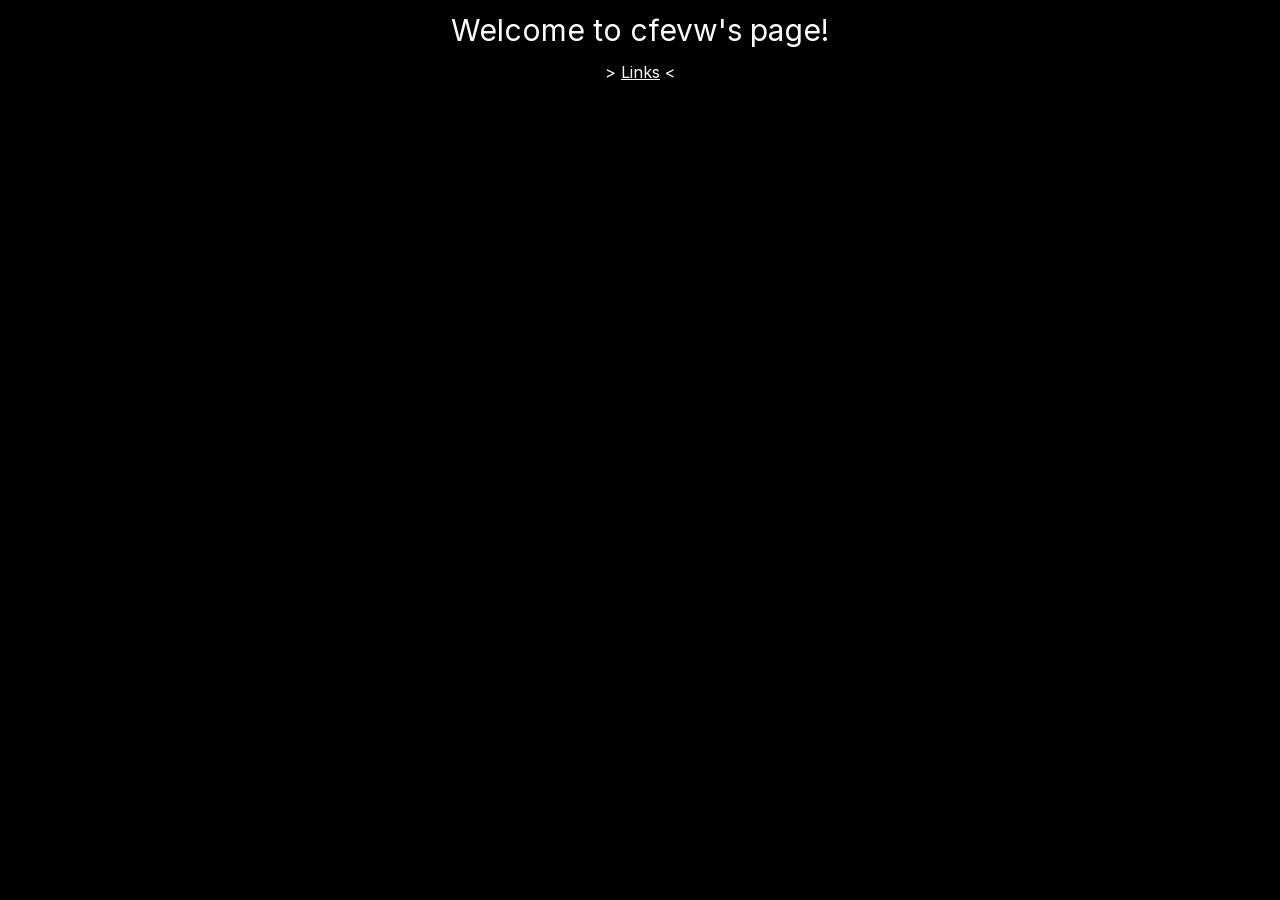
==== commit e293f0d0: "Deploy" ====
--- a/index.html
+++ b/index.html
@@ -1 +1 @@
-<!DOCTYPE html><html lang="en"><head><meta charSet="utf-8"/><meta name="viewport" content="width=device-width, initial-scale=1"/><link rel="preload" href="/_next/static/media/a34f9d1faa5f3315-s.p.woff2" as="font" crossorigin="" type="font/woff2"/><link rel="stylesheet" href="/_next/static/css/c2bef3dedb8e9518.css" data-precedence="next"/><link rel="preload" as="script" fetchPriority="low" href="/_next/static/chunks/webpack-d6abbf1fcfdef890.js"/><script src="/_next/static/chunks/4bd1b696-5b6c0ccbd3c0c9ab.js" async=""></script><script src="/_next/static/chunks/684-91835b1cd9d457e6.js" async=""></script><script src="/_next/static/chunks/main-app-442b83b0850333c7.js" async=""></script><script src="/_next/static/chunks/874-db6e9370384cd204.js" async=""></script><script src="/_next/static/chunks/app/page-52f4181fcb84d6b0.js" async=""></script><meta name="next-size-adjust" content=""/><title>cfevw</title><meta name="description" content="Cfevw&#x27;s Portfolio Page"/><script src="/_next/static/chunks/polyfills-42372ed130431b0a.js" noModule=""></script></head><body class="__className_d65c78"><div class="text-center"><div class="text-3xl m-3">Welcome to cfevw&#x27;s page!</div><div><a href="/links">&gt; Links &lt;</a></div></div><script src="/_next/static/chunks/webpack-d6abbf1fcfdef890.js" async=""></script><script>(self.__next_f=self.__next_f||[]).push([0])</script><script>self.__next_f.push([1,"1:\"$Sreact.fragment\"\n2:I[7555,[],\"\"]\n3:I[1295,[],\"\"]\n4:I[6874,[\"874\",\"static/chunks/874-db6e9370384cd204.js\",\"974\",\"static/chunks/app/page-52f4181fcb84d6b0.js\"],\"\"]\n5:I[9665,[],\"OutletBoundary\"]\n8:I[9665,[],\"ViewportBoundary\"]\na:I[9665,[],\"MetadataBoundary\"]\nc:I[6614,[],\"\"]\n:HL[\"/_next/static/media/a34f9d1faa5f3315-s.p.woff2\",\"font\",{\"crossOrigin\":\"\",\"type\":\"font/woff2\"}]\n:HL[\"/_next/static/css/c2bef3dedb8e9518.css\",\"style\"]\n"])</script><script>self.__next_f.push([1,"0:{\"P\":null,\"b\":\"t8EB6B4Oc869lM0Xpg-0u\",\"p\":\"\",\"c\":[\"\",\"\"],\"i\":false,\"f\":[[[\"\",{\"children\":[\"__PAGE__\",{}]},\"$undefined\",\"$undefined\",true],[\"\",[\"$\",\"$1\",\"c\",{\"children\":[[[\"$\",\"link\",\"0\",{\"rel\":\"stylesheet\",\"href\":\"/_next/static/css/c2bef3dedb8e9518.css\",\"precedence\":\"next\",\"crossOrigin\":\"$undefined\",\"nonce\":\"$undefined\"}]],[\"$\",\"html\",null,{\"lang\":\"en\",\"children\":[\"$\",\"body\",null,{\"className\":\"__className_d65c78\",\"children\":[\"$\",\"$L2\",null,{\"parallelRouterKey\":\"children\",\"error\":\"$undefined\",\"errorStyles\":\"$undefined\",\"errorScripts\":\"$undefined\",\"template\":[\"$\",\"$L3\",null,{}],\"templateStyles\":\"$undefined\",\"templateScripts\":\"$undefined\",\"notFound\":[[[\"$\",\"title\",null,{\"children\":\"404: This page could not be found.\"}],[\"$\",\"div\",null,{\"style\":{\"fontFamily\":\"system-ui,\\\"Segoe UI\\\",Roboto,Helvetica,Arial,sans-serif,\\\"Apple Color Emoji\\\",\\\"Segoe UI Emoji\\\"\",\"height\":\"100vh\",\"textAlign\":\"center\",\"display\":\"flex\",\"flexDirection\":\"column\",\"alignItems\":\"center\",\"justifyContent\":\"center\"},\"children\":[\"$\",\"div\",null,{\"children\":[[\"$\",\"style\",null,{\"dangerouslySetInnerHTML\":{\"__html\":\"body{color:#000;background:#fff;margin:0}.next-error-h1{border-right:1px solid rgba(0,0,0,.3)}@media (prefers-color-scheme:dark){body{color:#fff;background:#000}.next-error-h1{border-right:1px solid rgba(255,255,255,.3)}}\"}}],[\"$\",\"h1\",null,{\"className\":\"next-error-h1\",\"style\":{\"display\":\"inline-block\",\"margin\":\"0 20px 0 0\",\"padding\":\"0 23px 0 0\",\"fontSize\":24,\"fontWeight\":500,\"verticalAlign\":\"top\",\"lineHeight\":\"49px\"},\"children\":404}],[\"$\",\"div\",null,{\"style\":{\"display\":\"inline-block\"},\"children\":[\"$\",\"h2\",null,{\"style\":{\"fontSize\":14,\"fontWeight\":400,\"lineHeight\":\"49px\",\"margin\":0},\"children\":\"This page could not be found.\"}]}]]}]}]],[]],\"forbidden\":\"$undefined\",\"unauthorized\":\"$undefined\"}]}]}]]}],{\"children\":[\"__PAGE__\",[\"$\",\"$1\",\"c\",{\"children\":[[\"$\",\"div\",null,{\"className\":\"text-center\",\"children\":[[\"$\",\"div\",null,{\"className\":\"text-3xl m-3\",\"children\":\"Welcome to cfevw's page!\"}],[\"$\",\"div\",null,{\"children\":[\"$\",\"$L4\",null,{\"href\":\"/links\",\"children\":\"\u003e Links \u003c\"}]}]]}],\"$undefined\",null,[\"$\",\"$L5\",null,{\"children\":[\"$L6\",\"$L7\",null]}]]}],{},null,false]},null,false],[\"$\",\"$1\",\"h\",{\"children\":[null,[\"$\",\"$1\",\"4OMbJVwpZi93L6Vd89EGl\",{\"children\":[[\"$\",\"$L8\",null,{\"children\":\"$L9\"}],[\"$\",\"meta\",null,{\"name\":\"next-size-adjust\",\"content\":\"\"}]]}],[\"$\",\"$La\",null,{\"children\":\"$Lb\"}]]}],false]],\"m\":\"$undefined\",\"G\":[\"$c\",\"$undefined\"],\"s\":false,\"S\":true}\n"])</script><script>self.__next_f.push([1,"9:[[\"$\",\"meta\",\"0\",{\"charSet\":\"utf-8\"}],[\"$\",\"meta\",\"1\",{\"name\":\"viewport\",\"content\":\"width=device-width, initial-scale=1\"}]]\n6:null\n"])</script><script>self.__next_f.push([1,"7:null\nb:[[\"$\",\"title\",\"0\",{\"children\":\"cfevw\"}],[\"$\",\"meta\",\"1\",{\"name\":\"description\",\"content\":\"Cfevw's Portfolio Page\"}]]\n"])</script></body></html>+<!DOCTYPE html><html lang="en"><head><meta charSet="utf-8"/><meta name="viewport" content="width=device-width, initial-scale=1"/><link rel="preload" href="/_next/static/media/a34f9d1faa5f3315-s.p.woff2" as="font" crossorigin="" type="font/woff2"/><link rel="stylesheet" href="/_next/static/css/e7f378b2b1d502f8.css" data-precedence="next"/><link rel="preload" as="script" fetchPriority="low" href="/_next/static/chunks/webpack-d6abbf1fcfdef890.js"/><script src="/_next/static/chunks/4bd1b696-5b6c0ccbd3c0c9ab.js" async=""></script><script src="/_next/static/chunks/684-91835b1cd9d457e6.js" async=""></script><script src="/_next/static/chunks/main-app-442b83b0850333c7.js" async=""></script><script src="/_next/static/chunks/874-db6e9370384cd204.js" async=""></script><script src="/_next/static/chunks/app/page-f48df2492bcc7dbe.js" async=""></script><meta name="next-size-adjust" content=""/><title>cfevw</title><meta name="description" content="Cfevw&#x27;s Portfolio Page"/><script src="/_next/static/chunks/polyfills-42372ed130431b0a.js" noModule=""></script></head><body class="__className_d65c78"><div class="text-center"><div class="text-3xl m-3">Welcome to cfevw&#x27;s page!</div><div><a href="/links">&gt; <span class="underline">Links</span> &lt;</a></div></div><script src="/_next/static/chunks/webpack-d6abbf1fcfdef890.js" async=""></script><script>(self.__next_f=self.__next_f||[]).push([0])</script><script>self.__next_f.push([1,"1:\"$Sreact.fragment\"\n2:I[7555,[],\"\"]\n3:I[1295,[],\"\"]\n4:I[6874,[\"874\",\"static/chunks/874-db6e9370384cd204.js\",\"974\",\"static/chunks/app/page-f48df2492bcc7dbe.js\"],\"\"]\n5:I[9665,[],\"OutletBoundary\"]\n8:I[9665,[],\"ViewportBoundary\"]\na:I[9665,[],\"MetadataBoundary\"]\nc:I[6614,[],\"\"]\n:HL[\"/_next/static/media/a34f9d1faa5f3315-s.p.woff2\",\"font\",{\"crossOrigin\":\"\",\"type\":\"font/woff2\"}]\n:HL[\"/_next/static/css/e7f378b2b1d502f8.css\",\"style\"]\n"])</script><script>self.__next_f.push([1,"0:{\"P\":null,\"b\":\"x65juewDSl7_muKnlP8iD\",\"p\":\"\",\"c\":[\"\",\"\"],\"i\":false,\"f\":[[[\"\",{\"children\":[\"__PAGE__\",{}]},\"$undefined\",\"$undefined\",true],[\"\",[\"$\",\"$1\",\"c\",{\"children\":[[[\"$\",\"link\",\"0\",{\"rel\":\"stylesheet\",\"href\":\"/_next/static/css/e7f378b2b1d502f8.css\",\"precedence\":\"next\",\"crossOrigin\":\"$undefined\",\"nonce\":\"$undefined\"}]],[\"$\",\"html\",null,{\"lang\":\"en\",\"children\":[\"$\",\"body\",null,{\"className\":\"__className_d65c78\",\"children\":[\"$\",\"$L2\",null,{\"parallelRouterKey\":\"children\",\"error\":\"$undefined\",\"errorStyles\":\"$undefined\",\"errorScripts\":\"$undefined\",\"template\":[\"$\",\"$L3\",null,{}],\"templateStyles\":\"$undefined\",\"templateScripts\":\"$undefined\",\"notFound\":[[[\"$\",\"title\",null,{\"children\":\"404: This page could not be found.\"}],[\"$\",\"div\",null,{\"style\":{\"fontFamily\":\"system-ui,\\\"Segoe UI\\\",Roboto,Helvetica,Arial,sans-serif,\\\"Apple Color Emoji\\\",\\\"Segoe UI Emoji\\\"\",\"height\":\"100vh\",\"textAlign\":\"center\",\"display\":\"flex\",\"flexDirection\":\"column\",\"alignItems\":\"center\",\"justifyContent\":\"center\"},\"children\":[\"$\",\"div\",null,{\"children\":[[\"$\",\"style\",null,{\"dangerouslySetInnerHTML\":{\"__html\":\"body{color:#000;background:#fff;margin:0}.next-error-h1{border-right:1px solid rgba(0,0,0,.3)}@media (prefers-color-scheme:dark){body{color:#fff;background:#000}.next-error-h1{border-right:1px solid rgba(255,255,255,.3)}}\"}}],[\"$\",\"h1\",null,{\"className\":\"next-error-h1\",\"style\":{\"display\":\"inline-block\",\"margin\":\"0 20px 0 0\",\"padding\":\"0 23px 0 0\",\"fontSize\":24,\"fontWeight\":500,\"verticalAlign\":\"top\",\"lineHeight\":\"49px\"},\"children\":404}],[\"$\",\"div\",null,{\"style\":{\"display\":\"inline-block\"},\"children\":[\"$\",\"h2\",null,{\"style\":{\"fontSize\":14,\"fontWeight\":400,\"lineHeight\":\"49px\",\"margin\":0},\"children\":\"This page could not be found.\"}]}]]}]}]],[]],\"forbidden\":\"$undefined\",\"unauthorized\":\"$undefined\"}]}]}]]}],{\"children\":[\"__PAGE__\",[\"$\",\"$1\",\"c\",{\"children\":[[\"$\",\"div\",null,{\"className\":\"text-center\",\"children\":[[\"$\",\"div\",null,{\"className\":\"text-3xl m-3\",\"children\":\"Welcome to cfevw's page!\"}],[\"$\",\"div\",null,{\"children\":[\"$\",\"$L4\",null,{\"href\":\"/links\",\"children\":[\"\u003e \",[\"$\",\"span\",null,{\"className\":\"underline\",\"children\":\"Links\"}],\" \u003c\"]}]}]]}],\"$undefined\",null,[\"$\",\"$L5\",null,{\"children\":[\"$L6\",\"$L7\",null]}]]}],{},null,false]},null,false],[\"$\",\"$1\",\"h\",{\"children\":[null,[\"$\",\"$1\",\"ppg18gswX65_k0tOdVOBF\",{\"children\":[[\"$\",\"$L8\",null,{\"children\":\"$L9\"}],[\"$\",\"meta\",null,{\"name\":\"next-size-adjust\",\"content\":\"\"}]]}],[\"$\",\"$La\",null,{\"children\":\"$Lb\"}]]}],false]],\"m\":\"$undefined\",\"G\":[\"$c\",\"$undefined\"],\"s\":false,\"S\":true}\n"])</script><script>self.__next_f.push([1,"9:[[\"$\",\"meta\",\"0\",{\"charSet\":\"utf-8\"}],[\"$\",\"meta\",\"1\",{\"name\":\"viewport\",\"content\":\"width=device-width, initial-scale=1\"}]]\n6:null\n"])</script><script>self.__next_f.push([1,"7:null\nb:[[\"$\",\"title\",\"0\",{\"children\":\"cfevw\"}],[\"$\",\"meta\",\"1\",{\"name\":\"description\",\"content\":\"Cfevw's Portfolio Page\"}]]\n"])</script></body></html>
--- a/_next/static/css/e7f378b2b1d502f8.css
+++ b/_next/static/css/e7f378b2b1d502f8.css
@@ -0,0 +1 @@
+/*! tailwindcss v4.1.3 | MIT License | https://tailwindcss.com */@layer properties{@supports (((-webkit-hyphens:none)) and (not (margin-trim:inline))) or ((-moz-orient:inline) and (not (color:rgb(from red r g b)))){*,::backdrop,:after,:before{--tw-border-style:solid;--tw-leading:initial;--tw-blur:initial;--tw-brightness:initial;--tw-contrast:initial;--tw-grayscale:initial;--tw-hue-rotate:initial;--tw-invert:initial;--tw-opacity:initial;--tw-saturate:initial;--tw-sepia:initial;--tw-drop-shadow:initial;--tw-drop-shadow-color:initial;--tw-drop-shadow-alpha:100%;--tw-drop-shadow-size:initial}}}@layer theme{:host,:root{--font-sans:ui-sans-serif,system-ui,sans-serif,"Apple Color Emoji","Segoe UI Emoji","Segoe UI Symbol","Noto Color Emoji";--font-mono:ui-monospace,SFMono-Regular,Menlo,Monaco,Consolas,"Liberation Mono","Courier New",monospace;--color-gray-600:oklch(44.6% .03 256.802);--color-gray-700:oklch(37.3% .034 259.733);--color-white:#fff;--spacing:.25rem;--text-sm:.875rem;--text-sm--line-height:calc(1.25/.875);--text-3xl:1.875rem;--text-3xl--line-height:calc(2.25/1.875);--leading-normal:1.5;--default-font-family:var(--font-sans);--default-mono-font-family:var(--font-mono)}}@layer base{*,::backdrop,:after,:before{box-sizing:border-box;border:0 solid;margin:0;padding:0}::file-selector-button{box-sizing:border-box;border:0 solid;margin:0;padding:0}:host,html{-webkit-text-size-adjust:100%;tab-size:4;line-height:1.5;font-family:var(--default-font-family,ui-sans-serif,system-ui,sans-serif,"Apple Color Emoji","Segoe UI Emoji","Segoe UI Symbol","Noto Color Emoji");font-feature-settings:var(--default-font-feature-settings,normal);font-variation-settings:var(--default-font-variation-settings,normal);-webkit-tap-highlight-color:transparent}hr{height:0;color:inherit;border-top-width:1px}abbr:where([title]){-webkit-text-decoration:underline dotted;text-decoration:underline dotted}h1,h2,h3,h4,h5,h6{font-size:inherit;font-weight:inherit}a{color:inherit;-webkit-text-decoration:inherit;text-decoration:inherit}b,strong{font-weight:bolder}code,kbd,pre,samp{font-family:var(--default-mono-font-family,ui-monospace,SFMono-Regular,Menlo,Monaco,Consolas,"Liberation Mono","Courier New",monospace);font-feature-settings:var(--default-mono-font-feature-settings,normal);font-variation-settings:var(--default-mono-font-variation-settings,normal);font-size:1em}small{font-size:80%}sub,sup{vertical-align:baseline;font-size:75%;line-height:0;position:relative}sub{bottom:-.25em}sup{top:-.5em}table{text-indent:0;border-color:inherit;border-collapse:collapse}:-moz-focusring{outline:auto}progress{vertical-align:baseline}summary{display:list-item}menu,ol,ul{list-style:none}audio,canvas,embed,iframe,img,object,svg,video{vertical-align:middle;display:block}img,video{max-width:100%;height:auto}button,input,optgroup,select,textarea{font:inherit;font-feature-settings:inherit;font-variation-settings:inherit;letter-spacing:inherit;color:inherit;opacity:1;background-color:#0000;border-radius:0}::file-selector-button{font:inherit;font-feature-settings:inherit;font-variation-settings:inherit;letter-spacing:inherit;color:inherit;opacity:1;background-color:#0000;border-radius:0}:where(select:is([multiple],[size])) optgroup{font-weight:bolder}:where(select:is([multiple],[size])) optgroup option{padding-inline-start:20px}::file-selector-button{margin-inline-end:4px}::placeholder{opacity:1}@supports (not ((-webkit-appearance:-apple-pay-button))) or (contain-intrinsic-size:1px){::placeholder{color:currentColor}@supports (color:color-mix(in lab,red,red)){::placeholder{color:color-mix(in oklab,currentcolor 50%,transparent)}}}textarea{resize:vertical}::-webkit-search-decoration{-webkit-appearance:none}::-webkit-date-and-time-value{min-height:1lh;text-align:inherit}::-webkit-datetime-edit{display:inline-flex}::-webkit-datetime-edit-fields-wrapper{padding:0}::-webkit-datetime-edit,::-webkit-datetime-edit-year-field{padding-block:0}::-webkit-datetime-edit-day-field,::-webkit-datetime-edit-month-field{padding-block:0}::-webkit-datetime-edit-hour-field,::-webkit-datetime-edit-minute-field{padding-block:0}::-webkit-datetime-edit-millisecond-field,::-webkit-datetime-edit-second-field{padding-block:0}::-webkit-datetime-edit-meridiem-field{padding-block:0}:-moz-ui-invalid{box-shadow:none}button,input:where([type=button],[type=reset],[type=submit]){appearance:button}::file-selector-button{appearance:button}::-webkit-inner-spin-button,::-webkit-outer-spin-button{height:auto}[hidden]:where(:not([hidden=until-found])){display:none!important}}@layer components;@layer utilities{.visible{visibility:visible}.absolute{position:absolute}.fixed{position:fixed}.relative{position:relative}.static{position:static}.sticky{position:sticky}.m-3{margin:calc(var(--spacing)*3)}.m-auto{margin:auto}.flex{display:flex}.hidden{display:none}.inline{display:inline}.inline-block{display:inline-block}.table{display:table}.resize{resize:both}.border{border-style:var(--tw-border-style);border-width:1px}.border-b{border-bottom-style:var(--tw-border-style);border-bottom-width:1px}.border-gray-600{border-color:var(--color-gray-600)}.bg-gray-700{background-color:var(--color-gray-700)}.px-6{padding-inline:calc(var(--spacing)*6)}.py-3{padding-block:calc(var(--spacing)*3)}.text-center{text-align:center}.text-3xl{font-size:var(--text-3xl);line-height:var(--tw-leading,var(--text-3xl--line-height))}.text-sm{font-size:var(--text-sm);line-height:var(--tw-leading,var(--text-sm--line-height))}.leading-normal{--tw-leading:var(--leading-normal);line-height:var(--leading-normal)}.text-white{color:var(--color-white)}.uppercase{text-transform:uppercase}.underline{text-decoration-line:underline}.blur{--tw-blur:blur(8px)}.blur,.filter{filter:var(--tw-blur,)var(--tw-brightness,)var(--tw-contrast,)var(--tw-grayscale,)var(--tw-hue-rotate,)var(--tw-invert,)var(--tw-saturate,)var(--tw-sepia,)var(--tw-drop-shadow,)}@media (hover:hover){.hover\:bg-gray-600:hover{background-color:var(--color-gray-600)}}}body{color:#fff;background-color:#000}@property --tw-border-style{syntax:"*";inherits:false;initial-value:solid}@property --tw-leading{syntax:"*";inherits:false}@property --tw-blur{syntax:"*";inherits:false}@property --tw-brightness{syntax:"*";inherits:false}@property --tw-contrast{syntax:"*";inherits:false}@property --tw-grayscale{syntax:"*";inherits:false}@property --tw-hue-rotate{syntax:"*";inherits:false}@property --tw-invert{syntax:"*";inherits:false}@property --tw-opacity{syntax:"*";inherits:false}@property --tw-saturate{syntax:"*";inherits:false}@property --tw-sepia{syntax:"*";inherits:false}@property --tw-drop-shadow{syntax:"*";inherits:false}@property --tw-drop-shadow-color{syntax:"*";inherits:false}@property --tw-drop-shadow-alpha{syntax:"<percentage>";inherits:false;initial-value:100%}@property --tw-drop-shadow-size{syntax:"*";inherits:false}@font-face{font-family:Inter;font-style:normal;font-weight:100 900;font-display:swap;src:url(/_next/static/media/55c55f0601d81cf3-s.woff2) format("woff2");unicode-range:u+0460-052f,u+1c80-1c8a,u+20b4,u+2de0-2dff,u+a640-a69f,u+fe2e-fe2f}@font-face{font-family:Inter;font-style:normal;font-weight:100 900;font-display:swap;src:url(/_next/static/media/26a46d62cd723877-s.woff2) format("woff2");unicode-range:u+0301,u+0400-045f,u+0490-0491,u+04b0-04b1,u+2116}@font-face{font-family:Inter;font-style:normal;font-weight:100 900;font-display:swap;src:url(/_next/static/media/97e0cb1ae144a2a9-s.woff2) format("woff2");unicode-range:u+1f??}@font-face{font-family:Inter;font-style:normal;font-weight:100 900;font-display:swap;src:url(/_next/static/media/581909926a08bbc8-s.woff2) format("woff2");unicode-range:u+0370-0377,u+037a-037f,u+0384-038a,u+038c,u+038e-03a1,u+03a3-03ff}@font-face{font-family:Inter;font-style:normal;font-weight:100 900;font-display:swap;src:url(/_next/static/media/df0a9ae256c0569c-s.woff2) format("woff2");unicode-range:u+0102-0103,u+0110-0111,u+0128-0129,u+0168-0169,u+01a0-01a1,u+01af-01b0,u+0300-0301,u+0303-0304,u+0308-0309,u+0323,u+0329,u+1ea0-1ef9,u+20ab}@font-face{font-family:Inter;font-style:normal;font-weight:100 900;font-display:swap;src:url(/_next/static/media/6d93bde91c0c2823-s.woff2) format("woff2");unicode-range:u+0100-02ba,u+02bd-02c5,u+02c7-02cc,u+02ce-02d7,u+02dd-02ff,u+0304,u+0308,u+0329,u+1d00-1dbf,u+1e00-1e9f,u+1ef2-1eff,u+2020,u+20a0-20ab,u+20ad-20c0,u+2113,u+2c60-2c7f,u+a720-a7ff}@font-face{font-family:Inter;font-style:normal;font-weight:100 900;font-display:swap;src:url(/_next/static/media/a34f9d1faa5f3315-s.p.woff2) format("woff2");unicode-range:u+00??,u+0131,u+0152-0153,u+02bb-02bc,u+02c6,u+02da,u+02dc,u+0304,u+0308,u+0329,u+2000-206f,u+20ac,u+2122,u+2191,u+2193,u+2212,u+2215,u+feff,u+fffd}@font-face{font-family:Inter Fallback;src:local("Arial");ascent-override:90.44%;descent-override:22.52%;line-gap-override:0.00%;size-adjust:107.12%}.__className_d65c78{font-family:Inter,Inter Fallback;font-style:normal}
